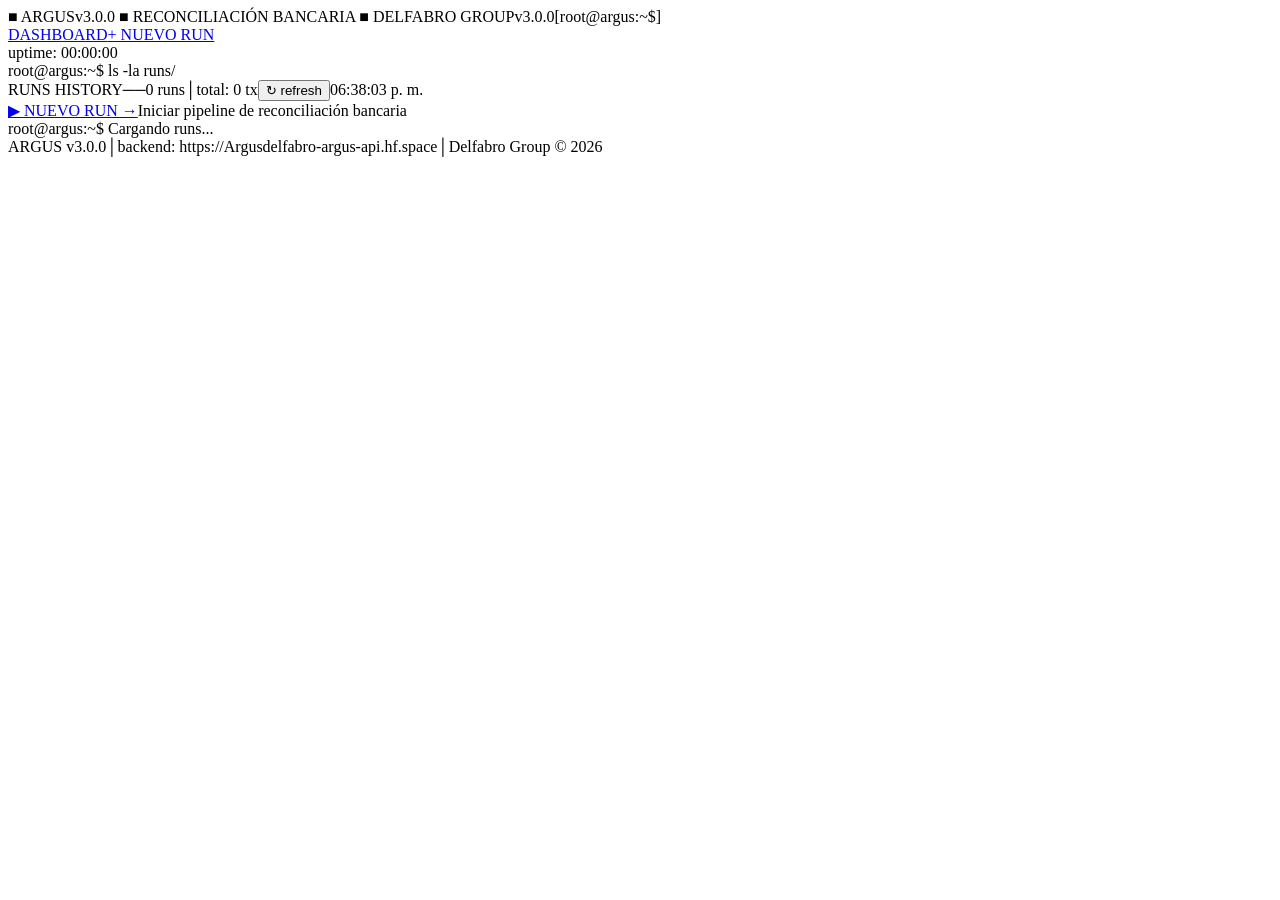
==== index.html @ 2f21fad6 "deploy: b0da32fc59f02677195ba663c0f37106c6ed0014" ====
<!DOCTYPE html><html lang="es"><head><meta charSet="utf-8"/><meta name="viewport" content="width=device-width, initial-scale=1"/><link rel="stylesheet" href="/ArgusPlatform/_next/static/css/6f14b3f299947c5f.css" data-precedence="next"/><link rel="preload" as="script" fetchPriority="low" href="/ArgusPlatform/_next/static/chunks/webpack-ad480c7cac724873.js"/><script src="/ArgusPlatform/_next/static/chunks/fd9d1056-23bdddb1df3a91c8.js" async=""></script><script src="/ArgusPlatform/_next/static/chunks/23-feab5bad1d04fbbb.js" async=""></script><script src="/ArgusPlatform/_next/static/chunks/main-app-e0806d735749c7e0.js" async=""></script><script src="/ArgusPlatform/_next/static/chunks/138-099fc0ae75111c55.js" async=""></script><script src="/ArgusPlatform/_next/static/chunks/app/page-bddd69d4b9166d80.js" async=""></script><script src="/ArgusPlatform/_next/static/chunks/app/layout-ba6b9fd0232ebda5.js" async=""></script><title>ARGUS v3.0.0 — Sistema de Reconciliación Bancaria</title><meta name="description" content="ARGUS — Delfabro Group banking reconciliation system"/><script src="/ArgusPlatform/_next/static/chunks/polyfills-78c92fac7aa8fdd8.js" noModule=""></script></head><body class="h-screen overflow-hidden bg-terminal-bg text-terminal-white font-mono flex flex-col"><header class="border-b border-terminal-border bg-terminal-bg-secondary sticky top-0 z-50"><div class="flex items-center h-10 px-4 font-mono text-xs gap-3"><span class="text-terminal-green font-bold glow-green shrink-0">■ ARGUS</span><span class="text-terminal-gray hidden lg:block shrink-0">v3.0.0 ■ RECONCILIACIÓN BANCARIA ■ DELFABRO GROUP</span><span class="text-terminal-gray hidden md:block lg:hidden shrink-0">v3.0.0</span><span class="text-terminal-gray hidden xl:block shrink-0">[root@argus:~$]</span><nav class="flex gap-1 ml-auto mr-3"><a class="px-3 py-1 rounded text-xs transition-colors
              text-terminal-cyan border border-terminal-cyan" href="/ArgusPlatform/">DASHBOARD</a><a class="px-3 py-1 rounded text-xs transition-colors font-bold
              text-terminal-gray hover:text-terminal-green" href="/ArgusPlatform/run/">+ NUEVO RUN</a></nav><span class="text-terminal-gray text-xs tabular-nums shrink-0">uptime:<!-- --> <span class="text-terminal-green">00:00:00</span></span></div></header><main class="flex-1 flex flex-col overflow-hidden min-h-0"><div class="p-4 font-mono text-xs max-w-6xl mx-auto w-full"><div class="border border-terminal-border rounded mb-4 bg-terminal-bg-card"><div class="border-b border-terminal-border px-3 py-2 text-terminal-green">root@argus:~$ ls -la runs/</div><div class="flex items-center gap-3 px-3 py-2 border-b border-terminal-border text-terminal-gray flex-wrap"><span class="text-terminal-cyan font-bold">RUNS HISTORY</span><span class="text-terminal-gray-dim">──</span><span><span class="text-terminal-white">0</span> runs</span><span class="text-terminal-gray-dim">│</span><span>total:<!-- --> <span class="text-terminal-white tabular-nums">0</span> <!-- -->tx</span><span class="ml-auto flex items-center gap-2"><button class="text-terminal-gray hover:text-terminal-white border border-terminal-border rounded px-2 py-0.5 transition-colors hover:border-terminal-border-bright">↻ refresh</button><span class="text-terminal-gray-dim text-xs tabular-nums">06:38:03 p. m.</span></span></div><div class="px-3 py-2 border-b border-terminal-border"><a class="inline-flex items-center gap-2 px-4 py-2 border border-terminal-green text-terminal-green rounded text-sm font-bold hover:bg-terminal-green hover:text-terminal-bg transition-all glow-green active:scale-95" href="/ArgusPlatform/run/">▶ NUEVO RUN →</a><span class="ml-3 text-terminal-gray text-xs">Iniciar pipeline de reconciliación bancaria</span></div><div class="p-3"><div class="text-terminal-cyan animate-pulse py-4 text-center">root@argus:~$ Cargando runs...<span class="cursor ml-1"></span></div></div></div><div class="text-terminal-gray-dim text-xs border border-terminal-border rounded px-3 py-2 flex gap-3 flex-wrap"><span><span class="text-terminal-green">ARGUS</span> v3.0.0</span><span class="text-terminal-border">│</span><span>backend:<!-- --> <span class="text-terminal-white">https://Argusdelfabro-argus-api.hf.space</span></span><span class="text-terminal-border">│</span><span>Delfabro Group © 2026</span></div></div></main><script src="/ArgusPlatform/_next/static/chunks/webpack-ad480c7cac724873.js" async=""></script><script>(self.__next_f=self.__next_f||[]).push([0]);self.__next_f.push([2,null])</script><script>self.__next_f.push([1,"1:HL[\"/ArgusPlatform/_next/static/css/6f14b3f299947c5f.css\",\"style\"]\n"])</script><script>self.__next_f.push([1,"2:I[5751,[],\"\"]\n4:I[6513,[],\"ClientPageRoot\"]\n5:I[1148,[\"138\",\"static/chunks/138-099fc0ae75111c55.js\",\"931\",\"static/chunks/app/page-bddd69d4b9166d80.js\"],\"default\"]\n6:I[9055,[\"138\",\"static/chunks/138-099fc0ae75111c55.js\",\"185\",\"static/chunks/app/layout-ba6b9fd0232ebda5.js\"],\"default\"]\n7:I[9275,[],\"\"]\n8:I[1343,[],\"\"]\na:I[6130,[],\"\"]\nb:[]\n"])</script><script>self.__next_f.push([1,"0:[[[\"$\",\"link\",\"0\",{\"rel\":\"stylesheet\",\"href\":\"/ArgusPlatform/_next/static/css/6f14b3f299947c5f.css\",\"precedence\":\"next\",\"crossOrigin\":\"$undefined\"}]],[\"$\",\"$L2\",null,{\"buildId\":\"A_IB0y9DkdDILenW-SyYL\",\"assetPrefix\":\"/ArgusPlatform\",\"initialCanonicalUrl\":\"/\",\"initialTree\":[\"\",{\"children\":[\"__PAGE__\",{}]},\"$undefined\",\"$undefined\",true],\"initialSeedData\":[\"\",{\"children\":[\"__PAGE__\",{},[[\"$L3\",[\"$\",\"$L4\",null,{\"props\":{\"params\":{},\"searchParams\":{}},\"Component\":\"$5\"}]],null],null]},[[\"$\",\"html\",null,{\"lang\":\"es\",\"children\":[\"$\",\"body\",null,{\"className\":\"h-screen overflow-hidden bg-terminal-bg text-terminal-white font-mono flex flex-col\",\"children\":[[\"$\",\"$L6\",null,{}],[\"$\",\"main\",null,{\"className\":\"flex-1 flex flex-col overflow-hidden min-h-0\",\"children\":[\"$\",\"$L7\",null,{\"parallelRouterKey\":\"children\",\"segmentPath\":[\"children\"],\"error\":\"$undefined\",\"errorStyles\":\"$undefined\",\"errorScripts\":\"$undefined\",\"template\":[\"$\",\"$L8\",null,{}],\"templateStyles\":\"$undefined\",\"templateScripts\":\"$undefined\",\"notFound\":[[\"$\",\"title\",null,{\"children\":\"404: This page could not be found.\"}],[\"$\",\"div\",null,{\"style\":{\"fontFamily\":\"system-ui,\\\"Segoe UI\\\",Roboto,Helvetica,Arial,sans-serif,\\\"Apple Color Emoji\\\",\\\"Segoe UI Emoji\\\"\",\"height\":\"100vh\",\"textAlign\":\"center\",\"display\":\"flex\",\"flexDirection\":\"column\",\"alignItems\":\"center\",\"justifyContent\":\"center\"},\"children\":[\"$\",\"div\",null,{\"children\":[[\"$\",\"style\",null,{\"dangerouslySetInnerHTML\":{\"__html\":\"body{color:#000;background:#fff;margin:0}.next-error-h1{border-right:1px solid rgba(0,0,0,.3)}@media (prefers-color-scheme:dark){body{color:#fff;background:#000}.next-error-h1{border-right:1px solid rgba(255,255,255,.3)}}\"}}],[\"$\",\"h1\",null,{\"className\":\"next-error-h1\",\"style\":{\"display\":\"inline-block\",\"margin\":\"0 20px 0 0\",\"padding\":\"0 23px 0 0\",\"fontSize\":24,\"fontWeight\":500,\"verticalAlign\":\"top\",\"lineHeight\":\"49px\"},\"children\":\"404\"}],[\"$\",\"div\",null,{\"style\":{\"display\":\"inline-block\"},\"children\":[\"$\",\"h2\",null,{\"style\":{\"fontSize\":14,\"fontWeight\":400,\"lineHeight\":\"49px\",\"margin\":0},\"children\":\"This page could not be found.\"}]}]]}]}]],\"notFoundStyles\":[],\"styles\":null}]}]]}]}],null],null],\"couldBeIntercepted\":false,\"initialHead\":[false,\"$L9\"],\"globalErrorComponent\":\"$a\",\"missingSlots\":\"$Wb\"}]]\n"])</script><script>self.__next_f.push([1,"9:[[\"$\",\"meta\",\"0\",{\"name\":\"viewport\",\"content\":\"width=device-width, initial-scale=1\"}],[\"$\",\"meta\",\"1\",{\"charSet\":\"utf-8\"}],[\"$\",\"title\",\"2\",{\"children\":\"ARGUS v3.0.0 — Sistema de Reconciliación Bancaria\"}],[\"$\",\"meta\",\"3\",{\"name\":\"description\",\"content\":\"ARGUS — Delfabro Group banking reconciliation system\"}]]\n3:null\n"])</script></body></html>
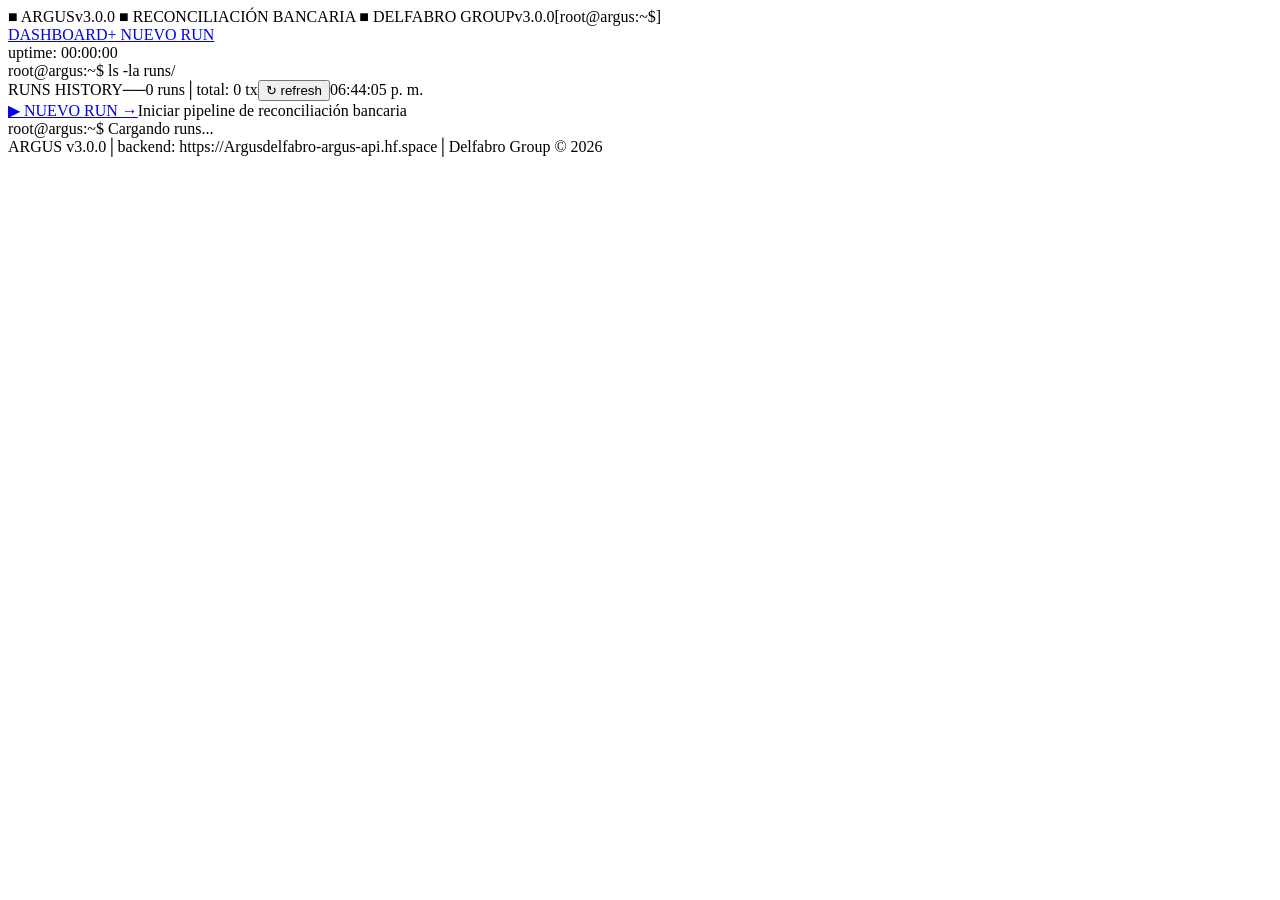
==== commit 5a4b4979: "deploy: 07f6d5db43410b2de2c11b64445015e013bc4792" ====
--- a/index.html
+++ b/index.html
@@ -1,3 +1,3 @@
-<!DOCTYPE html><html lang="es"><head><meta charSet="utf-8"/><meta name="viewport" content="width=device-width, initial-scale=1"/><link rel="stylesheet" href="/ArgusPlatform/_next/static/css/6f14b3f299947c5f.css" data-precedence="next"/><link rel="preload" as="script" fetchPriority="low" href="/ArgusPlatform/_next/static/chunks/webpack-ad480c7cac724873.js"/><script src="/ArgusPlatform/_next/static/chunks/fd9d1056-23bdddb1df3a91c8.js" async=""></script><script src="/ArgusPlatform/_next/static/chunks/23-feab5bad1d04fbbb.js" async=""></script><script src="/ArgusPlatform/_next/static/chunks/main-app-e0806d735749c7e0.js" async=""></script><script src="/ArgusPlatform/_next/static/chunks/138-099fc0ae75111c55.js" async=""></script><script src="/ArgusPlatform/_next/static/chunks/app/page-bddd69d4b9166d80.js" async=""></script><script src="/ArgusPlatform/_next/static/chunks/app/layout-ba6b9fd0232ebda5.js" async=""></script><title>ARGUS v3.0.0 — Sistema de Reconciliación Bancaria</title><meta name="description" content="ARGUS — Delfabro Group banking reconciliation system"/><script src="/ArgusPlatform/_next/static/chunks/polyfills-78c92fac7aa8fdd8.js" noModule=""></script></head><body class="h-screen overflow-hidden bg-terminal-bg text-terminal-white font-mono flex flex-col"><header class="border-b border-terminal-border bg-terminal-bg-secondary sticky top-0 z-50"><div class="flex items-center h-10 px-4 font-mono text-xs gap-3"><span class="text-terminal-green font-bold glow-green shrink-0">■ ARGUS</span><span class="text-terminal-gray hidden lg:block shrink-0">v3.0.0 ■ RECONCILIACIÓN BANCARIA ■ DELFABRO GROUP</span><span class="text-terminal-gray hidden md:block lg:hidden shrink-0">v3.0.0</span><span class="text-terminal-gray hidden xl:block shrink-0">[root@argus:~$]</span><nav class="flex gap-1 ml-auto mr-3"><a class="px-3 py-1 rounded text-xs transition-colors
+<!DOCTYPE html><html lang="es"><head><meta charSet="utf-8"/><meta name="viewport" content="width=device-width, initial-scale=1"/><link rel="stylesheet" href="/ArgusPlatform/_next/static/css/7183e00decbb31b9.css" data-precedence="next"/><link rel="preload" as="script" fetchPriority="low" href="/ArgusPlatform/_next/static/chunks/webpack-ad480c7cac724873.js"/><script src="/ArgusPlatform/_next/static/chunks/fd9d1056-23bdddb1df3a91c8.js" async=""></script><script src="/ArgusPlatform/_next/static/chunks/23-feab5bad1d04fbbb.js" async=""></script><script src="/ArgusPlatform/_next/static/chunks/main-app-e0806d735749c7e0.js" async=""></script><script src="/ArgusPlatform/_next/static/chunks/138-099fc0ae75111c55.js" async=""></script><script src="/ArgusPlatform/_next/static/chunks/app/page-bddd69d4b9166d80.js" async=""></script><script src="/ArgusPlatform/_next/static/chunks/app/layout-ba6b9fd0232ebda5.js" async=""></script><title>ARGUS v3.0.0 — Sistema de Reconciliación Bancaria</title><meta name="description" content="ARGUS — Delfabro Group banking reconciliation system"/><script src="/ArgusPlatform/_next/static/chunks/polyfills-78c92fac7aa8fdd8.js" noModule=""></script></head><body class="h-screen overflow-hidden bg-terminal-bg text-terminal-white font-mono flex flex-col"><header class="border-b border-terminal-border bg-terminal-bg-secondary sticky top-0 z-50"><div class="flex items-center h-10 px-4 font-mono text-xs gap-3"><span class="text-terminal-green font-bold glow-green shrink-0">■ ARGUS</span><span class="text-terminal-gray hidden lg:block shrink-0">v3.0.0 ■ RECONCILIACIÓN BANCARIA ■ DELFABRO GROUP</span><span class="text-terminal-gray hidden md:block lg:hidden shrink-0">v3.0.0</span><span class="text-terminal-gray hidden xl:block shrink-0">[root@argus:~$]</span><nav class="flex gap-1 ml-auto mr-3"><a class="px-3 py-1 rounded text-xs transition-colors
               text-terminal-cyan border border-terminal-cyan" href="/ArgusPlatform/">DASHBOARD</a><a class="px-3 py-1 rounded text-xs transition-colors font-bold
-              text-terminal-gray hover:text-terminal-green" href="/ArgusPlatform/run/">+ NUEVO RUN</a></nav><span class="text-terminal-gray text-xs tabular-nums shrink-0">uptime:<!-- --> <span class="text-terminal-green">00:00:00</span></span></div></header><main class="flex-1 flex flex-col overflow-hidden min-h-0"><div class="p-4 font-mono text-xs max-w-6xl mx-auto w-full"><div class="border border-terminal-border rounded mb-4 bg-terminal-bg-card"><div class="border-b border-terminal-border px-3 py-2 text-terminal-green">root@argus:~$ ls -la runs/</div><div class="flex items-center gap-3 px-3 py-2 border-b border-terminal-border text-terminal-gray flex-wrap"><span class="text-terminal-cyan font-bold">RUNS HISTORY</span><span class="text-terminal-gray-dim">──</span><span><span class="text-terminal-white">0</span> runs</span><span class="text-terminal-gray-dim">│</span><span>total:<!-- --> <span class="text-terminal-white tabular-nums">0</span> <!-- -->tx</span><span class="ml-auto flex items-center gap-2"><button class="text-terminal-gray hover:text-terminal-white border border-terminal-border rounded px-2 py-0.5 transition-colors hover:border-terminal-border-bright">↻ refresh</button><span class="text-terminal-gray-dim text-xs tabular-nums">06:38:03 p. m.</span></span></div><div class="px-3 py-2 border-b border-terminal-border"><a class="inline-flex items-center gap-2 px-4 py-2 border border-terminal-green text-terminal-green rounded text-sm font-bold hover:bg-terminal-green hover:text-terminal-bg transition-all glow-green active:scale-95" href="/ArgusPlatform/run/">▶ NUEVO RUN →</a><span class="ml-3 text-terminal-gray text-xs">Iniciar pipeline de reconciliación bancaria</span></div><div class="p-3"><div class="text-terminal-cyan animate-pulse py-4 text-center">root@argus:~$ Cargando runs...<span class="cursor ml-1"></span></div></div></div><div class="text-terminal-gray-dim text-xs border border-terminal-border rounded px-3 py-2 flex gap-3 flex-wrap"><span><span class="text-terminal-green">ARGUS</span> v3.0.0</span><span class="text-terminal-border">│</span><span>backend:<!-- --> <span class="text-terminal-white">https://Argusdelfabro-argus-api.hf.space</span></span><span class="text-terminal-border">│</span><span>Delfabro Group © 2026</span></div></div></main><script src="/ArgusPlatform/_next/static/chunks/webpack-ad480c7cac724873.js" async=""></script><script>(self.__next_f=self.__next_f||[]).push([0]);self.__next_f.push([2,null])</script><script>self.__next_f.push([1,"1:HL[\"/ArgusPlatform/_next/static/css/6f14b3f299947c5f.css\",\"style\"]\n"])</script><script>self.__next_f.push([1,"2:I[5751,[],\"\"]\n4:I[6513,[],\"ClientPageRoot\"]\n5:I[1148,[\"138\",\"static/chunks/138-099fc0ae75111c55.js\",\"931\",\"static/chunks/app/page-bddd69d4b9166d80.js\"],\"default\"]\n6:I[9055,[\"138\",\"static/chunks/138-099fc0ae75111c55.js\",\"185\",\"static/chunks/app/layout-ba6b9fd0232ebda5.js\"],\"default\"]\n7:I[9275,[],\"\"]\n8:I[1343,[],\"\"]\na:I[6130,[],\"\"]\nb:[]\n"])</script><script>self.__next_f.push([1,"0:[[[\"$\",\"link\",\"0\",{\"rel\":\"stylesheet\",\"href\":\"/ArgusPlatform/_next/static/css/6f14b3f299947c5f.css\",\"precedence\":\"next\",\"crossOrigin\":\"$undefined\"}]],[\"$\",\"$L2\",null,{\"buildId\":\"A_IB0y9DkdDILenW-SyYL\",\"assetPrefix\":\"/ArgusPlatform\",\"initialCanonicalUrl\":\"/\",\"initialTree\":[\"\",{\"children\":[\"__PAGE__\",{}]},\"$undefined\",\"$undefined\",true],\"initialSeedData\":[\"\",{\"children\":[\"__PAGE__\",{},[[\"$L3\",[\"$\",\"$L4\",null,{\"props\":{\"params\":{},\"searchParams\":{}},\"Component\":\"$5\"}]],null],null]},[[\"$\",\"html\",null,{\"lang\":\"es\",\"children\":[\"$\",\"body\",null,{\"className\":\"h-screen overflow-hidden bg-terminal-bg text-terminal-white font-mono flex flex-col\",\"children\":[[\"$\",\"$L6\",null,{}],[\"$\",\"main\",null,{\"className\":\"flex-1 flex flex-col overflow-hidden min-h-0\",\"children\":[\"$\",\"$L7\",null,{\"parallelRouterKey\":\"children\",\"segmentPath\":[\"children\"],\"error\":\"$undefined\",\"errorStyles\":\"$undefined\",\"errorScripts\":\"$undefined\",\"template\":[\"$\",\"$L8\",null,{}],\"templateStyles\":\"$undefined\",\"templateScripts\":\"$undefined\",\"notFound\":[[\"$\",\"title\",null,{\"children\":\"404: This page could not be found.\"}],[\"$\",\"div\",null,{\"style\":{\"fontFamily\":\"system-ui,\\\"Segoe UI\\\",Roboto,Helvetica,Arial,sans-serif,\\\"Apple Color Emoji\\\",\\\"Segoe UI Emoji\\\"\",\"height\":\"100vh\",\"textAlign\":\"center\",\"display\":\"flex\",\"flexDirection\":\"column\",\"alignItems\":\"center\",\"justifyContent\":\"center\"},\"children\":[\"$\",\"div\",null,{\"children\":[[\"$\",\"style\",null,{\"dangerouslySetInnerHTML\":{\"__html\":\"body{color:#000;background:#fff;margin:0}.next-error-h1{border-right:1px solid rgba(0,0,0,.3)}@media (prefers-color-scheme:dark){body{color:#fff;background:#000}.next-error-h1{border-right:1px solid rgba(255,255,255,.3)}}\"}}],[\"$\",\"h1\",null,{\"className\":\"next-error-h1\",\"style\":{\"display\":\"inline-block\",\"margin\":\"0 20px 0 0\",\"padding\":\"0 23px 0 0\",\"fontSize\":24,\"fontWeight\":500,\"verticalAlign\":\"top\",\"lineHeight\":\"49px\"},\"children\":\"404\"}],[\"$\",\"div\",null,{\"style\":{\"display\":\"inline-block\"},\"children\":[\"$\",\"h2\",null,{\"style\":{\"fontSize\":14,\"fontWeight\":400,\"lineHeight\":\"49px\",\"margin\":0},\"children\":\"This page could not be found.\"}]}]]}]}]],\"notFoundStyles\":[],\"styles\":null}]}]]}]}],null],null],\"couldBeIntercepted\":false,\"initialHead\":[false,\"$L9\"],\"globalErrorComponent\":\"$a\",\"missingSlots\":\"$Wb\"}]]\n"])</script><script>self.__next_f.push([1,"9:[[\"$\",\"meta\",\"0\",{\"name\":\"viewport\",\"content\":\"width=device-width, initial-scale=1\"}],[\"$\",\"meta\",\"1\",{\"charSet\":\"utf-8\"}],[\"$\",\"title\",\"2\",{\"children\":\"ARGUS v3.0.0 — Sistema de Reconciliación Bancaria\"}],[\"$\",\"meta\",\"3\",{\"name\":\"description\",\"content\":\"ARGUS — Delfabro Group banking reconciliation system\"}]]\n3:null\n"])</script></body></html>+              text-terminal-gray hover:text-terminal-green" href="/ArgusPlatform/run/">+ NUEVO RUN</a></nav><span class="text-terminal-gray text-xs tabular-nums shrink-0">uptime:<!-- --> <span class="text-terminal-green">00:00:00</span></span></div></header><main class="flex-1 flex flex-col overflow-hidden min-h-0"><div class="p-4 font-mono text-xs max-w-6xl mx-auto w-full"><div class="border border-terminal-border rounded mb-4 bg-terminal-bg-card"><div class="border-b border-terminal-border px-3 py-2 text-terminal-green">root@argus:~$ ls -la runs/</div><div class="flex items-center gap-3 px-3 py-2 border-b border-terminal-border text-terminal-gray flex-wrap"><span class="text-terminal-cyan font-bold">RUNS HISTORY</span><span class="text-terminal-gray-dim">──</span><span><span class="text-terminal-white">0</span> runs</span><span class="text-terminal-gray-dim">│</span><span>total:<!-- --> <span class="text-terminal-white tabular-nums">0</span> <!-- -->tx</span><span class="ml-auto flex items-center gap-2"><button class="text-terminal-gray hover:text-terminal-white border border-terminal-border rounded px-2 py-0.5 transition-colors hover:border-terminal-border-bright">↻ refresh</button><span class="text-terminal-gray-dim text-xs tabular-nums">06:44:05 p. m.</span></span></div><div class="px-3 py-2 border-b border-terminal-border"><a class="inline-flex items-center gap-2 px-4 py-2 border border-terminal-green text-terminal-green rounded text-sm font-bold hover:bg-terminal-green hover:text-terminal-bg transition-all glow-green active:scale-95" href="/ArgusPlatform/run/">▶ NUEVO RUN →</a><span class="ml-3 text-terminal-gray text-xs">Iniciar pipeline de reconciliación bancaria</span></div><div class="p-3"><div class="text-terminal-cyan animate-pulse py-4 text-center">root@argus:~$ Cargando runs...<span class="cursor ml-1"></span></div></div></div><div class="text-terminal-gray-dim text-xs border border-terminal-border rounded px-3 py-2 flex gap-3 flex-wrap"><span><span class="text-terminal-green">ARGUS</span> v3.0.0</span><span class="text-terminal-border">│</span><span>backend:<!-- --> <span class="text-terminal-white">https://Argusdelfabro-argus-api.hf.space</span></span><span class="text-terminal-border">│</span><span>Delfabro Group © 2026</span></div></div></main><script src="/ArgusPlatform/_next/static/chunks/webpack-ad480c7cac724873.js" async=""></script><script>(self.__next_f=self.__next_f||[]).push([0]);self.__next_f.push([2,null])</script><script>self.__next_f.push([1,"1:HL[\"/ArgusPlatform/_next/static/css/7183e00decbb31b9.css\",\"style\"]\n"])</script><script>self.__next_f.push([1,"2:I[5751,[],\"\"]\n4:I[6513,[],\"ClientPageRoot\"]\n5:I[1148,[\"138\",\"static/chunks/138-099fc0ae75111c55.js\",\"931\",\"static/chunks/app/page-bddd69d4b9166d80.js\"],\"default\"]\n6:I[9055,[\"138\",\"static/chunks/138-099fc0ae75111c55.js\",\"185\",\"static/chunks/app/layout-ba6b9fd0232ebda5.js\"],\"default\"]\n7:I[9275,[],\"\"]\n8:I[1343,[],\"\"]\na:I[6130,[],\"\"]\nb:[]\n"])</script><script>self.__next_f.push([1,"0:[[[\"$\",\"link\",\"0\",{\"rel\":\"stylesheet\",\"href\":\"/ArgusPlatform/_next/static/css/7183e00decbb31b9.css\",\"precedence\":\"next\",\"crossOrigin\":\"$undefined\"}]],[\"$\",\"$L2\",null,{\"buildId\":\"p7s9LNKk5ocmXoXmR37Qk\",\"assetPrefix\":\"/ArgusPlatform\",\"initialCanonicalUrl\":\"/\",\"initialTree\":[\"\",{\"children\":[\"__PAGE__\",{}]},\"$undefined\",\"$undefined\",true],\"initialSeedData\":[\"\",{\"children\":[\"__PAGE__\",{},[[\"$L3\",[\"$\",\"$L4\",null,{\"props\":{\"params\":{},\"searchParams\":{}},\"Component\":\"$5\"}]],null],null]},[[\"$\",\"html\",null,{\"lang\":\"es\",\"children\":[\"$\",\"body\",null,{\"className\":\"h-screen overflow-hidden bg-terminal-bg text-terminal-white font-mono flex flex-col\",\"children\":[[\"$\",\"$L6\",null,{}],[\"$\",\"main\",null,{\"className\":\"flex-1 flex flex-col overflow-hidden min-h-0\",\"children\":[\"$\",\"$L7\",null,{\"parallelRouterKey\":\"children\",\"segmentPath\":[\"children\"],\"error\":\"$undefined\",\"errorStyles\":\"$undefined\",\"errorScripts\":\"$undefined\",\"template\":[\"$\",\"$L8\",null,{}],\"templateStyles\":\"$undefined\",\"templateScripts\":\"$undefined\",\"notFound\":[[\"$\",\"title\",null,{\"children\":\"404: This page could not be found.\"}],[\"$\",\"div\",null,{\"style\":{\"fontFamily\":\"system-ui,\\\"Segoe UI\\\",Roboto,Helvetica,Arial,sans-serif,\\\"Apple Color Emoji\\\",\\\"Segoe UI Emoji\\\"\",\"height\":\"100vh\",\"textAlign\":\"center\",\"display\":\"flex\",\"flexDirection\":\"column\",\"alignItems\":\"center\",\"justifyContent\":\"center\"},\"children\":[\"$\",\"div\",null,{\"children\":[[\"$\",\"style\",null,{\"dangerouslySetInnerHTML\":{\"__html\":\"body{color:#000;background:#fff;margin:0}.next-error-h1{border-right:1px solid rgba(0,0,0,.3)}@media (prefers-color-scheme:dark){body{color:#fff;background:#000}.next-error-h1{border-right:1px solid rgba(255,255,255,.3)}}\"}}],[\"$\",\"h1\",null,{\"className\":\"next-error-h1\",\"style\":{\"display\":\"inline-block\",\"margin\":\"0 20px 0 0\",\"padding\":\"0 23px 0 0\",\"fontSize\":24,\"fontWeight\":500,\"verticalAlign\":\"top\",\"lineHeight\":\"49px\"},\"children\":\"404\"}],[\"$\",\"div\",null,{\"style\":{\"display\":\"inline-block\"},\"children\":[\"$\",\"h2\",null,{\"style\":{\"fontSize\":14,\"fontWeight\":400,\"lineHeight\":\"49px\",\"margin\":0},\"children\":\"This page could not be found.\"}]}]]}]}]],\"notFoundStyles\":[],\"styles\":null}]}]]}]}],null],null],\"couldBeIntercepted\":false,\"initialHead\":[false,\"$L9\"],\"globalErrorComponent\":\"$a\",\"missingSlots\":\"$Wb\"}]]\n"])</script><script>self.__next_f.push([1,"9:[[\"$\",\"meta\",\"0\",{\"name\":\"viewport\",\"content\":\"width=device-width, initial-scale=1\"}],[\"$\",\"meta\",\"1\",{\"charSet\":\"utf-8\"}],[\"$\",\"title\",\"2\",{\"children\":\"ARGUS v3.0.0 — Sistema de Reconciliación Bancaria\"}],[\"$\",\"meta\",\"3\",{\"name\":\"description\",\"content\":\"ARGUS — Delfabro Group banking reconciliation system\"}]]\n3:null\n"])</script></body></html>
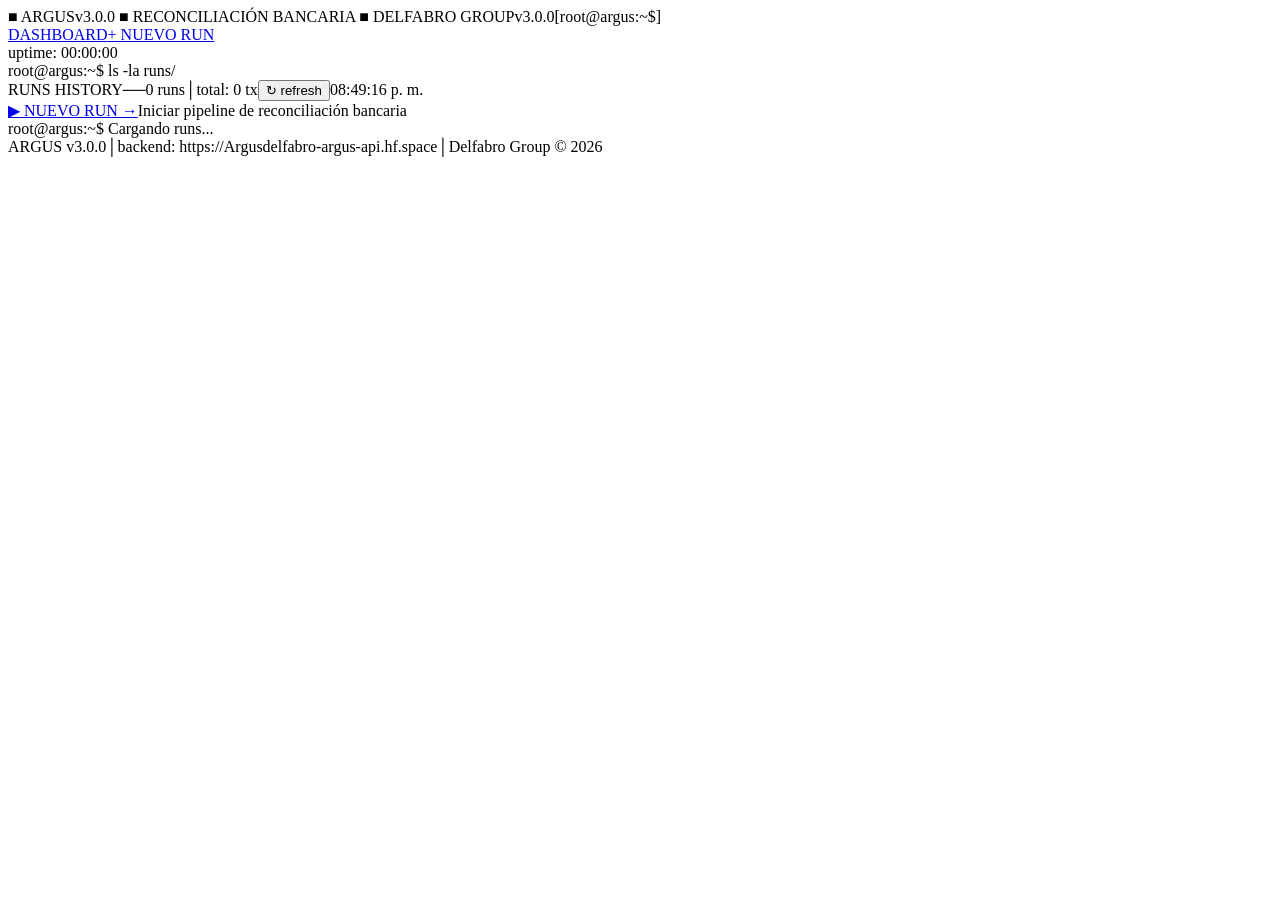
==== commit 9d7ef97d: "deploy: 1ab6a94bd42736182c17e91eedb902d7edbdf0dc" ====
--- a/index.html
+++ b/index.html
@@ -1,3 +1,3 @@
 <!DOCTYPE html><html lang="es"><head><meta charSet="utf-8"/><meta name="viewport" content="width=device-width, initial-scale=1"/><link rel="stylesheet" href="/ArgusPlatform/_next/static/css/7183e00decbb31b9.css" data-precedence="next"/><link rel="preload" as="script" fetchPriority="low" href="/ArgusPlatform/_next/static/chunks/webpack-ad480c7cac724873.js"/><script src="/ArgusPlatform/_next/static/chunks/fd9d1056-23bdddb1df3a91c8.js" async=""></script><script src="/ArgusPlatform/_next/static/chunks/23-feab5bad1d04fbbb.js" async=""></script><script src="/ArgusPlatform/_next/static/chunks/main-app-e0806d735749c7e0.js" async=""></script><script src="/ArgusPlatform/_next/static/chunks/138-099fc0ae75111c55.js" async=""></script><script src="/ArgusPlatform/_next/static/chunks/app/page-bddd69d4b9166d80.js" async=""></script><script src="/ArgusPlatform/_next/static/chunks/app/layout-ba6b9fd0232ebda5.js" async=""></script><title>ARGUS v3.0.0 — Sistema de Reconciliación Bancaria</title><meta name="description" content="ARGUS — Delfabro Group banking reconciliation system"/><script src="/ArgusPlatform/_next/static/chunks/polyfills-78c92fac7aa8fdd8.js" noModule=""></script></head><body class="h-screen overflow-hidden bg-terminal-bg text-terminal-white font-mono flex flex-col"><header class="border-b border-terminal-border bg-terminal-bg-secondary sticky top-0 z-50"><div class="flex items-center h-10 px-4 font-mono text-xs gap-3"><span class="text-terminal-green font-bold glow-green shrink-0">■ ARGUS</span><span class="text-terminal-gray hidden lg:block shrink-0">v3.0.0 ■ RECONCILIACIÓN BANCARIA ■ DELFABRO GROUP</span><span class="text-terminal-gray hidden md:block lg:hidden shrink-0">v3.0.0</span><span class="text-terminal-gray hidden xl:block shrink-0">[root@argus:~$]</span><nav class="flex gap-1 ml-auto mr-3"><a class="px-3 py-1 rounded text-xs transition-colors
               text-terminal-cyan border border-terminal-cyan" href="/ArgusPlatform/">DASHBOARD</a><a class="px-3 py-1 rounded text-xs transition-colors font-bold
-              text-terminal-gray hover:text-terminal-green" href="/ArgusPlatform/run/">+ NUEVO RUN</a></nav><span class="text-terminal-gray text-xs tabular-nums shrink-0">uptime:<!-- --> <span class="text-terminal-green">00:00:00</span></span></div></header><main class="flex-1 flex flex-col overflow-hidden min-h-0"><div class="p-4 font-mono text-xs max-w-6xl mx-auto w-full"><div class="border border-terminal-border rounded mb-4 bg-terminal-bg-card"><div class="border-b border-terminal-border px-3 py-2 text-terminal-green">root@argus:~$ ls -la runs/</div><div class="flex items-center gap-3 px-3 py-2 border-b border-terminal-border text-terminal-gray flex-wrap"><span class="text-terminal-cyan font-bold">RUNS HISTORY</span><span class="text-terminal-gray-dim">──</span><span><span class="text-terminal-white">0</span> runs</span><span class="text-terminal-gray-dim">│</span><span>total:<!-- --> <span class="text-terminal-white tabular-nums">0</span> <!-- -->tx</span><span class="ml-auto flex items-center gap-2"><button class="text-terminal-gray hover:text-terminal-white border border-terminal-border rounded px-2 py-0.5 transition-colors hover:border-terminal-border-bright">↻ refresh</button><span class="text-terminal-gray-dim text-xs tabular-nums">06:44:05 p. m.</span></span></div><div class="px-3 py-2 border-b border-terminal-border"><a class="inline-flex items-center gap-2 px-4 py-2 border border-terminal-green text-terminal-green rounded text-sm font-bold hover:bg-terminal-green hover:text-terminal-bg transition-all glow-green active:scale-95" href="/ArgusPlatform/run/">▶ NUEVO RUN →</a><span class="ml-3 text-terminal-gray text-xs">Iniciar pipeline de reconciliación bancaria</span></div><div class="p-3"><div class="text-terminal-cyan animate-pulse py-4 text-center">root@argus:~$ Cargando runs...<span class="cursor ml-1"></span></div></div></div><div class="text-terminal-gray-dim text-xs border border-terminal-border rounded px-3 py-2 flex gap-3 flex-wrap"><span><span class="text-terminal-green">ARGUS</span> v3.0.0</span><span class="text-terminal-border">│</span><span>backend:<!-- --> <span class="text-terminal-white">https://Argusdelfabro-argus-api.hf.space</span></span><span class="text-terminal-border">│</span><span>Delfabro Group © 2026</span></div></div></main><script src="/ArgusPlatform/_next/static/chunks/webpack-ad480c7cac724873.js" async=""></script><script>(self.__next_f=self.__next_f||[]).push([0]);self.__next_f.push([2,null])</script><script>self.__next_f.push([1,"1:HL[\"/ArgusPlatform/_next/static/css/7183e00decbb31b9.css\",\"style\"]\n"])</script><script>self.__next_f.push([1,"2:I[5751,[],\"\"]\n4:I[6513,[],\"ClientPageRoot\"]\n5:I[1148,[\"138\",\"static/chunks/138-099fc0ae75111c55.js\",\"931\",\"static/chunks/app/page-bddd69d4b9166d80.js\"],\"default\"]\n6:I[9055,[\"138\",\"static/chunks/138-099fc0ae75111c55.js\",\"185\",\"static/chunks/app/layout-ba6b9fd0232ebda5.js\"],\"default\"]\n7:I[9275,[],\"\"]\n8:I[1343,[],\"\"]\na:I[6130,[],\"\"]\nb:[]\n"])</script><script>self.__next_f.push([1,"0:[[[\"$\",\"link\",\"0\",{\"rel\":\"stylesheet\",\"href\":\"/ArgusPlatform/_next/static/css/7183e00decbb31b9.css\",\"precedence\":\"next\",\"crossOrigin\":\"$undefined\"}]],[\"$\",\"$L2\",null,{\"buildId\":\"p7s9LNKk5ocmXoXmR37Qk\",\"assetPrefix\":\"/ArgusPlatform\",\"initialCanonicalUrl\":\"/\",\"initialTree\":[\"\",{\"children\":[\"__PAGE__\",{}]},\"$undefined\",\"$undefined\",true],\"initialSeedData\":[\"\",{\"children\":[\"__PAGE__\",{},[[\"$L3\",[\"$\",\"$L4\",null,{\"props\":{\"params\":{},\"searchParams\":{}},\"Component\":\"$5\"}]],null],null]},[[\"$\",\"html\",null,{\"lang\":\"es\",\"children\":[\"$\",\"body\",null,{\"className\":\"h-screen overflow-hidden bg-terminal-bg text-terminal-white font-mono flex flex-col\",\"children\":[[\"$\",\"$L6\",null,{}],[\"$\",\"main\",null,{\"className\":\"flex-1 flex flex-col overflow-hidden min-h-0\",\"children\":[\"$\",\"$L7\",null,{\"parallelRouterKey\":\"children\",\"segmentPath\":[\"children\"],\"error\":\"$undefined\",\"errorStyles\":\"$undefined\",\"errorScripts\":\"$undefined\",\"template\":[\"$\",\"$L8\",null,{}],\"templateStyles\":\"$undefined\",\"templateScripts\":\"$undefined\",\"notFound\":[[\"$\",\"title\",null,{\"children\":\"404: This page could not be found.\"}],[\"$\",\"div\",null,{\"style\":{\"fontFamily\":\"system-ui,\\\"Segoe UI\\\",Roboto,Helvetica,Arial,sans-serif,\\\"Apple Color Emoji\\\",\\\"Segoe UI Emoji\\\"\",\"height\":\"100vh\",\"textAlign\":\"center\",\"display\":\"flex\",\"flexDirection\":\"column\",\"alignItems\":\"center\",\"justifyContent\":\"center\"},\"children\":[\"$\",\"div\",null,{\"children\":[[\"$\",\"style\",null,{\"dangerouslySetInnerHTML\":{\"__html\":\"body{color:#000;background:#fff;margin:0}.next-error-h1{border-right:1px solid rgba(0,0,0,.3)}@media (prefers-color-scheme:dark){body{color:#fff;background:#000}.next-error-h1{border-right:1px solid rgba(255,255,255,.3)}}\"}}],[\"$\",\"h1\",null,{\"className\":\"next-error-h1\",\"style\":{\"display\":\"inline-block\",\"margin\":\"0 20px 0 0\",\"padding\":\"0 23px 0 0\",\"fontSize\":24,\"fontWeight\":500,\"verticalAlign\":\"top\",\"lineHeight\":\"49px\"},\"children\":\"404\"}],[\"$\",\"div\",null,{\"style\":{\"display\":\"inline-block\"},\"children\":[\"$\",\"h2\",null,{\"style\":{\"fontSize\":14,\"fontWeight\":400,\"lineHeight\":\"49px\",\"margin\":0},\"children\":\"This page could not be found.\"}]}]]}]}]],\"notFoundStyles\":[],\"styles\":null}]}]]}]}],null],null],\"couldBeIntercepted\":false,\"initialHead\":[false,\"$L9\"],\"globalErrorComponent\":\"$a\",\"missingSlots\":\"$Wb\"}]]\n"])</script><script>self.__next_f.push([1,"9:[[\"$\",\"meta\",\"0\",{\"name\":\"viewport\",\"content\":\"width=device-width, initial-scale=1\"}],[\"$\",\"meta\",\"1\",{\"charSet\":\"utf-8\"}],[\"$\",\"title\",\"2\",{\"children\":\"ARGUS v3.0.0 — Sistema de Reconciliación Bancaria\"}],[\"$\",\"meta\",\"3\",{\"name\":\"description\",\"content\":\"ARGUS — Delfabro Group banking reconciliation system\"}]]\n3:null\n"])</script></body></html>+              text-terminal-gray hover:text-terminal-green" href="/ArgusPlatform/run/">+ NUEVO RUN</a></nav><span class="text-terminal-gray text-xs tabular-nums shrink-0">uptime:<!-- --> <span class="text-terminal-green">00:00:00</span></span></div></header><main class="flex-1 flex flex-col overflow-hidden min-h-0"><div class="p-4 font-mono text-xs max-w-6xl mx-auto w-full"><div class="border border-terminal-border rounded mb-4 bg-terminal-bg-card"><div class="border-b border-terminal-border px-3 py-2 text-terminal-green">root@argus:~$ ls -la runs/</div><div class="flex items-center gap-3 px-3 py-2 border-b border-terminal-border text-terminal-gray flex-wrap"><span class="text-terminal-cyan font-bold">RUNS HISTORY</span><span class="text-terminal-gray-dim">──</span><span><span class="text-terminal-white">0</span> runs</span><span class="text-terminal-gray-dim">│</span><span>total:<!-- --> <span class="text-terminal-white tabular-nums">0</span> <!-- -->tx</span><span class="ml-auto flex items-center gap-2"><button class="text-terminal-gray hover:text-terminal-white border border-terminal-border rounded px-2 py-0.5 transition-colors hover:border-terminal-border-bright">↻ refresh</button><span class="text-terminal-gray-dim text-xs tabular-nums">08:49:16 p. m.</span></span></div><div class="px-3 py-2 border-b border-terminal-border"><a class="inline-flex items-center gap-2 px-4 py-2 border border-terminal-green text-terminal-green rounded text-sm font-bold hover:bg-terminal-green hover:text-terminal-bg transition-all glow-green active:scale-95" href="/ArgusPlatform/run/">▶ NUEVO RUN →</a><span class="ml-3 text-terminal-gray text-xs">Iniciar pipeline de reconciliación bancaria</span></div><div class="p-3"><div class="text-terminal-cyan animate-pulse py-4 text-center">root@argus:~$ Cargando runs...<span class="cursor ml-1"></span></div></div></div><div class="text-terminal-gray-dim text-xs border border-terminal-border rounded px-3 py-2 flex gap-3 flex-wrap"><span><span class="text-terminal-green">ARGUS</span> v3.0.0</span><span class="text-terminal-border">│</span><span>backend:<!-- --> <span class="text-terminal-white">https://Argusdelfabro-argus-api.hf.space</span></span><span class="text-terminal-border">│</span><span>Delfabro Group © 2026</span></div></div></main><script src="/ArgusPlatform/_next/static/chunks/webpack-ad480c7cac724873.js" async=""></script><script>(self.__next_f=self.__next_f||[]).push([0]);self.__next_f.push([2,null])</script><script>self.__next_f.push([1,"1:HL[\"/ArgusPlatform/_next/static/css/7183e00decbb31b9.css\",\"style\"]\n"])</script><script>self.__next_f.push([1,"2:I[5751,[],\"\"]\n4:I[6513,[],\"ClientPageRoot\"]\n5:I[1148,[\"138\",\"static/chunks/138-099fc0ae75111c55.js\",\"931\",\"static/chunks/app/page-bddd69d4b9166d80.js\"],\"default\"]\n6:I[9055,[\"138\",\"static/chunks/138-099fc0ae75111c55.js\",\"185\",\"static/chunks/app/layout-ba6b9fd0232ebda5.js\"],\"default\"]\n7:I[9275,[],\"\"]\n8:I[1343,[],\"\"]\na:I[6130,[],\"\"]\nb:[]\n"])</script><script>self.__next_f.push([1,"0:[[[\"$\",\"link\",\"0\",{\"rel\":\"stylesheet\",\"href\":\"/ArgusPlatform/_next/static/css/7183e00decbb31b9.css\",\"precedence\":\"next\",\"crossOrigin\":\"$undefined\"}]],[\"$\",\"$L2\",null,{\"buildId\":\"Kw8C4G8a_29iyLHpHxM5s\",\"assetPrefix\":\"/ArgusPlatform\",\"initialCanonicalUrl\":\"/\",\"initialTree\":[\"\",{\"children\":[\"__PAGE__\",{}]},\"$undefined\",\"$undefined\",true],\"initialSeedData\":[\"\",{\"children\":[\"__PAGE__\",{},[[\"$L3\",[\"$\",\"$L4\",null,{\"props\":{\"params\":{},\"searchParams\":{}},\"Component\":\"$5\"}]],null],null]},[[\"$\",\"html\",null,{\"lang\":\"es\",\"children\":[\"$\",\"body\",null,{\"className\":\"h-screen overflow-hidden bg-terminal-bg text-terminal-white font-mono flex flex-col\",\"children\":[[\"$\",\"$L6\",null,{}],[\"$\",\"main\",null,{\"className\":\"flex-1 flex flex-col overflow-hidden min-h-0\",\"children\":[\"$\",\"$L7\",null,{\"parallelRouterKey\":\"children\",\"segmentPath\":[\"children\"],\"error\":\"$undefined\",\"errorStyles\":\"$undefined\",\"errorScripts\":\"$undefined\",\"template\":[\"$\",\"$L8\",null,{}],\"templateStyles\":\"$undefined\",\"templateScripts\":\"$undefined\",\"notFound\":[[\"$\",\"title\",null,{\"children\":\"404: This page could not be found.\"}],[\"$\",\"div\",null,{\"style\":{\"fontFamily\":\"system-ui,\\\"Segoe UI\\\",Roboto,Helvetica,Arial,sans-serif,\\\"Apple Color Emoji\\\",\\\"Segoe UI Emoji\\\"\",\"height\":\"100vh\",\"textAlign\":\"center\",\"display\":\"flex\",\"flexDirection\":\"column\",\"alignItems\":\"center\",\"justifyContent\":\"center\"},\"children\":[\"$\",\"div\",null,{\"children\":[[\"$\",\"style\",null,{\"dangerouslySetInnerHTML\":{\"__html\":\"body{color:#000;background:#fff;margin:0}.next-error-h1{border-right:1px solid rgba(0,0,0,.3)}@media (prefers-color-scheme:dark){body{color:#fff;background:#000}.next-error-h1{border-right:1px solid rgba(255,255,255,.3)}}\"}}],[\"$\",\"h1\",null,{\"className\":\"next-error-h1\",\"style\":{\"display\":\"inline-block\",\"margin\":\"0 20px 0 0\",\"padding\":\"0 23px 0 0\",\"fontSize\":24,\"fontWeight\":500,\"verticalAlign\":\"top\",\"lineHeight\":\"49px\"},\"children\":\"404\"}],[\"$\",\"div\",null,{\"style\":{\"display\":\"inline-block\"},\"children\":[\"$\",\"h2\",null,{\"style\":{\"fontSize\":14,\"fontWeight\":400,\"lineHeight\":\"49px\",\"margin\":0},\"children\":\"This page could not be found.\"}]}]]}]}]],\"notFoundStyles\":[],\"styles\":null}]}]]}]}],null],null],\"couldBeIntercepted\":false,\"initialHead\":[false,\"$L9\"],\"globalErrorComponent\":\"$a\",\"missingSlots\":\"$Wb\"}]]\n"])</script><script>self.__next_f.push([1,"9:[[\"$\",\"meta\",\"0\",{\"name\":\"viewport\",\"content\":\"width=device-width, initial-scale=1\"}],[\"$\",\"meta\",\"1\",{\"charSet\":\"utf-8\"}],[\"$\",\"title\",\"2\",{\"children\":\"ARGUS v3.0.0 — Sistema de Reconciliación Bancaria\"}],[\"$\",\"meta\",\"3\",{\"name\":\"description\",\"content\":\"ARGUS — Delfabro Group banking reconciliation system\"}]]\n3:null\n"])</script></body></html>
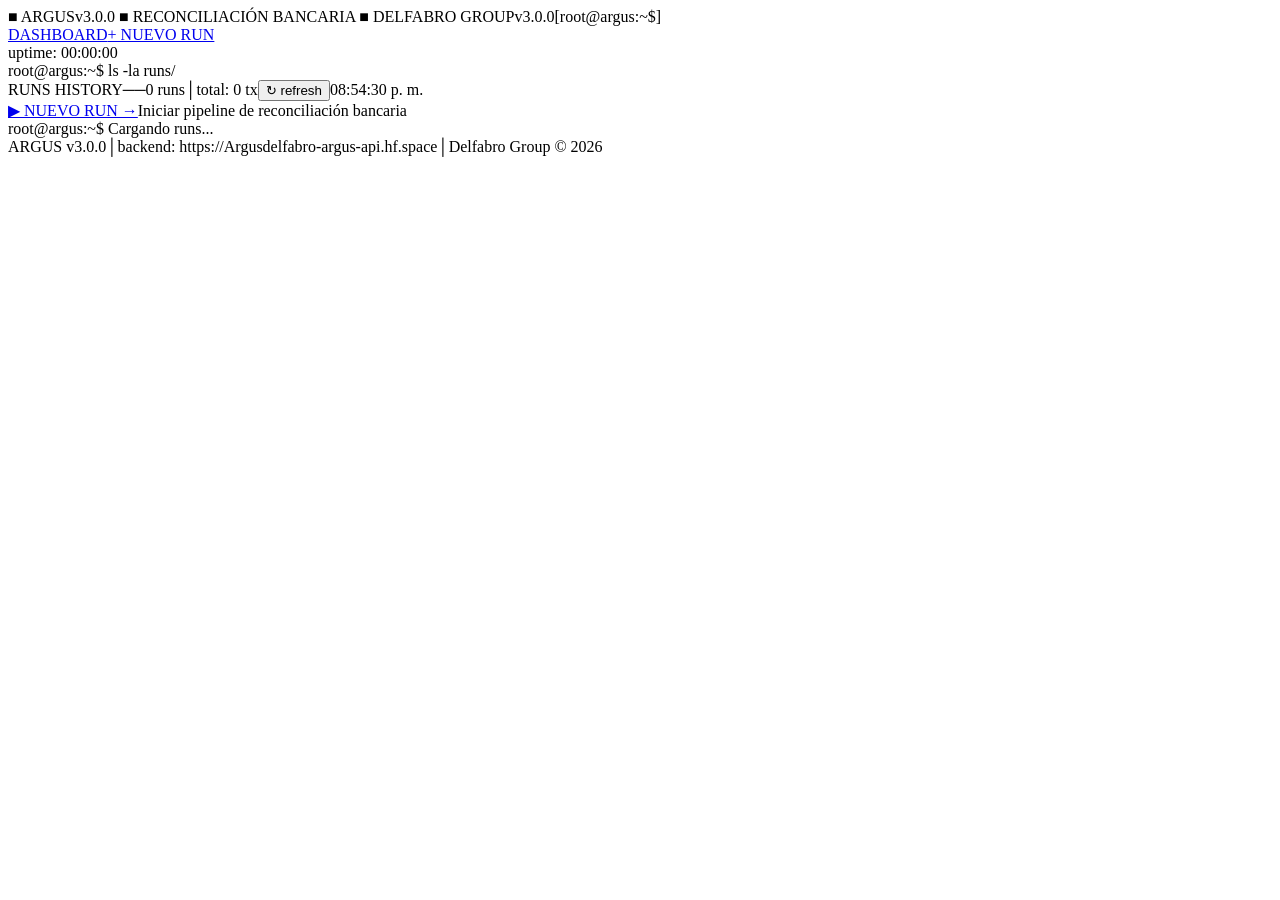
==== commit f39472bb: "deploy: de7f351c3722132da3077a3deec2d5b7c16f44a8" ====
--- a/index.html
+++ b/index.html
@@ -1,3 +1,3 @@
 <!DOCTYPE html><html lang="es"><head><meta charSet="utf-8"/><meta name="viewport" content="width=device-width, initial-scale=1"/><link rel="stylesheet" href="/ArgusPlatform/_next/static/css/7183e00decbb31b9.css" data-precedence="next"/><link rel="preload" as="script" fetchPriority="low" href="/ArgusPlatform/_next/static/chunks/webpack-ad480c7cac724873.js"/><script src="/ArgusPlatform/_next/static/chunks/fd9d1056-23bdddb1df3a91c8.js" async=""></script><script src="/ArgusPlatform/_next/static/chunks/23-feab5bad1d04fbbb.js" async=""></script><script src="/ArgusPlatform/_next/static/chunks/main-app-e0806d735749c7e0.js" async=""></script><script src="/ArgusPlatform/_next/static/chunks/138-099fc0ae75111c55.js" async=""></script><script src="/ArgusPlatform/_next/static/chunks/app/page-bddd69d4b9166d80.js" async=""></script><script src="/ArgusPlatform/_next/static/chunks/app/layout-ba6b9fd0232ebda5.js" async=""></script><title>ARGUS v3.0.0 — Sistema de Reconciliación Bancaria</title><meta name="description" content="ARGUS — Delfabro Group banking reconciliation system"/><script src="/ArgusPlatform/_next/static/chunks/polyfills-78c92fac7aa8fdd8.js" noModule=""></script></head><body class="h-screen overflow-hidden bg-terminal-bg text-terminal-white font-mono flex flex-col"><header class="border-b border-terminal-border bg-terminal-bg-secondary sticky top-0 z-50"><div class="flex items-center h-10 px-4 font-mono text-xs gap-3"><span class="text-terminal-green font-bold glow-green shrink-0">■ ARGUS</span><span class="text-terminal-gray hidden lg:block shrink-0">v3.0.0 ■ RECONCILIACIÓN BANCARIA ■ DELFABRO GROUP</span><span class="text-terminal-gray hidden md:block lg:hidden shrink-0">v3.0.0</span><span class="text-terminal-gray hidden xl:block shrink-0">[root@argus:~$]</span><nav class="flex gap-1 ml-auto mr-3"><a class="px-3 py-1 rounded text-xs transition-colors
               text-terminal-cyan border border-terminal-cyan" href="/ArgusPlatform/">DASHBOARD</a><a class="px-3 py-1 rounded text-xs transition-colors font-bold
-              text-terminal-gray hover:text-terminal-green" href="/ArgusPlatform/run/">+ NUEVO RUN</a></nav><span class="text-terminal-gray text-xs tabular-nums shrink-0">uptime:<!-- --> <span class="text-terminal-green">00:00:00</span></span></div></header><main class="flex-1 flex flex-col overflow-hidden min-h-0"><div class="p-4 font-mono text-xs max-w-6xl mx-auto w-full"><div class="border border-terminal-border rounded mb-4 bg-terminal-bg-card"><div class="border-b border-terminal-border px-3 py-2 text-terminal-green">root@argus:~$ ls -la runs/</div><div class="flex items-center gap-3 px-3 py-2 border-b border-terminal-border text-terminal-gray flex-wrap"><span class="text-terminal-cyan font-bold">RUNS HISTORY</span><span class="text-terminal-gray-dim">──</span><span><span class="text-terminal-white">0</span> runs</span><span class="text-terminal-gray-dim">│</span><span>total:<!-- --> <span class="text-terminal-white tabular-nums">0</span> <!-- -->tx</span><span class="ml-auto flex items-center gap-2"><button class="text-terminal-gray hover:text-terminal-white border border-terminal-border rounded px-2 py-0.5 transition-colors hover:border-terminal-border-bright">↻ refresh</button><span class="text-terminal-gray-dim text-xs tabular-nums">08:49:16 p. m.</span></span></div><div class="px-3 py-2 border-b border-terminal-border"><a class="inline-flex items-center gap-2 px-4 py-2 border border-terminal-green text-terminal-green rounded text-sm font-bold hover:bg-terminal-green hover:text-terminal-bg transition-all glow-green active:scale-95" href="/ArgusPlatform/run/">▶ NUEVO RUN →</a><span class="ml-3 text-terminal-gray text-xs">Iniciar pipeline de reconciliación bancaria</span></div><div class="p-3"><div class="text-terminal-cyan animate-pulse py-4 text-center">root@argus:~$ Cargando runs...<span class="cursor ml-1"></span></div></div></div><div class="text-terminal-gray-dim text-xs border border-terminal-border rounded px-3 py-2 flex gap-3 flex-wrap"><span><span class="text-terminal-green">ARGUS</span> v3.0.0</span><span class="text-terminal-border">│</span><span>backend:<!-- --> <span class="text-terminal-white">https://Argusdelfabro-argus-api.hf.space</span></span><span class="text-terminal-border">│</span><span>Delfabro Group © 2026</span></div></div></main><script src="/ArgusPlatform/_next/static/chunks/webpack-ad480c7cac724873.js" async=""></script><script>(self.__next_f=self.__next_f||[]).push([0]);self.__next_f.push([2,null])</script><script>self.__next_f.push([1,"1:HL[\"/ArgusPlatform/_next/static/css/7183e00decbb31b9.css\",\"style\"]\n"])</script><script>self.__next_f.push([1,"2:I[5751,[],\"\"]\n4:I[6513,[],\"ClientPageRoot\"]\n5:I[1148,[\"138\",\"static/chunks/138-099fc0ae75111c55.js\",\"931\",\"static/chunks/app/page-bddd69d4b9166d80.js\"],\"default\"]\n6:I[9055,[\"138\",\"static/chunks/138-099fc0ae75111c55.js\",\"185\",\"static/chunks/app/layout-ba6b9fd0232ebda5.js\"],\"default\"]\n7:I[9275,[],\"\"]\n8:I[1343,[],\"\"]\na:I[6130,[],\"\"]\nb:[]\n"])</script><script>self.__next_f.push([1,"0:[[[\"$\",\"link\",\"0\",{\"rel\":\"stylesheet\",\"href\":\"/ArgusPlatform/_next/static/css/7183e00decbb31b9.css\",\"precedence\":\"next\",\"crossOrigin\":\"$undefined\"}]],[\"$\",\"$L2\",null,{\"buildId\":\"Kw8C4G8a_29iyLHpHxM5s\",\"assetPrefix\":\"/ArgusPlatform\",\"initialCanonicalUrl\":\"/\",\"initialTree\":[\"\",{\"children\":[\"__PAGE__\",{}]},\"$undefined\",\"$undefined\",true],\"initialSeedData\":[\"\",{\"children\":[\"__PAGE__\",{},[[\"$L3\",[\"$\",\"$L4\",null,{\"props\":{\"params\":{},\"searchParams\":{}},\"Component\":\"$5\"}]],null],null]},[[\"$\",\"html\",null,{\"lang\":\"es\",\"children\":[\"$\",\"body\",null,{\"className\":\"h-screen overflow-hidden bg-terminal-bg text-terminal-white font-mono flex flex-col\",\"children\":[[\"$\",\"$L6\",null,{}],[\"$\",\"main\",null,{\"className\":\"flex-1 flex flex-col overflow-hidden min-h-0\",\"children\":[\"$\",\"$L7\",null,{\"parallelRouterKey\":\"children\",\"segmentPath\":[\"children\"],\"error\":\"$undefined\",\"errorStyles\":\"$undefined\",\"errorScripts\":\"$undefined\",\"template\":[\"$\",\"$L8\",null,{}],\"templateStyles\":\"$undefined\",\"templateScripts\":\"$undefined\",\"notFound\":[[\"$\",\"title\",null,{\"children\":\"404: This page could not be found.\"}],[\"$\",\"div\",null,{\"style\":{\"fontFamily\":\"system-ui,\\\"Segoe UI\\\",Roboto,Helvetica,Arial,sans-serif,\\\"Apple Color Emoji\\\",\\\"Segoe UI Emoji\\\"\",\"height\":\"100vh\",\"textAlign\":\"center\",\"display\":\"flex\",\"flexDirection\":\"column\",\"alignItems\":\"center\",\"justifyContent\":\"center\"},\"children\":[\"$\",\"div\",null,{\"children\":[[\"$\",\"style\",null,{\"dangerouslySetInnerHTML\":{\"__html\":\"body{color:#000;background:#fff;margin:0}.next-error-h1{border-right:1px solid rgba(0,0,0,.3)}@media (prefers-color-scheme:dark){body{color:#fff;background:#000}.next-error-h1{border-right:1px solid rgba(255,255,255,.3)}}\"}}],[\"$\",\"h1\",null,{\"className\":\"next-error-h1\",\"style\":{\"display\":\"inline-block\",\"margin\":\"0 20px 0 0\",\"padding\":\"0 23px 0 0\",\"fontSize\":24,\"fontWeight\":500,\"verticalAlign\":\"top\",\"lineHeight\":\"49px\"},\"children\":\"404\"}],[\"$\",\"div\",null,{\"style\":{\"display\":\"inline-block\"},\"children\":[\"$\",\"h2\",null,{\"style\":{\"fontSize\":14,\"fontWeight\":400,\"lineHeight\":\"49px\",\"margin\":0},\"children\":\"This page could not be found.\"}]}]]}]}]],\"notFoundStyles\":[],\"styles\":null}]}]]}]}],null],null],\"couldBeIntercepted\":false,\"initialHead\":[false,\"$L9\"],\"globalErrorComponent\":\"$a\",\"missingSlots\":\"$Wb\"}]]\n"])</script><script>self.__next_f.push([1,"9:[[\"$\",\"meta\",\"0\",{\"name\":\"viewport\",\"content\":\"width=device-width, initial-scale=1\"}],[\"$\",\"meta\",\"1\",{\"charSet\":\"utf-8\"}],[\"$\",\"title\",\"2\",{\"children\":\"ARGUS v3.0.0 — Sistema de Reconciliación Bancaria\"}],[\"$\",\"meta\",\"3\",{\"name\":\"description\",\"content\":\"ARGUS — Delfabro Group banking reconciliation system\"}]]\n3:null\n"])</script></body></html>+              text-terminal-gray hover:text-terminal-green" href="/ArgusPlatform/run/">+ NUEVO RUN</a></nav><span class="text-terminal-gray text-xs tabular-nums shrink-0">uptime:<!-- --> <span class="text-terminal-green">00:00:00</span></span></div></header><main class="flex-1 flex flex-col overflow-hidden min-h-0"><div class="p-4 font-mono text-xs max-w-6xl mx-auto w-full"><div class="border border-terminal-border rounded mb-4 bg-terminal-bg-card"><div class="border-b border-terminal-border px-3 py-2 text-terminal-green">root@argus:~$ ls -la runs/</div><div class="flex items-center gap-3 px-3 py-2 border-b border-terminal-border text-terminal-gray flex-wrap"><span class="text-terminal-cyan font-bold">RUNS HISTORY</span><span class="text-terminal-gray-dim">──</span><span><span class="text-terminal-white">0</span> runs</span><span class="text-terminal-gray-dim">│</span><span>total:<!-- --> <span class="text-terminal-white tabular-nums">0</span> <!-- -->tx</span><span class="ml-auto flex items-center gap-2"><button class="text-terminal-gray hover:text-terminal-white border border-terminal-border rounded px-2 py-0.5 transition-colors hover:border-terminal-border-bright">↻ refresh</button><span class="text-terminal-gray-dim text-xs tabular-nums">08:54:30 p. m.</span></span></div><div class="px-3 py-2 border-b border-terminal-border"><a class="inline-flex items-center gap-2 px-4 py-2 border border-terminal-green text-terminal-green rounded text-sm font-bold hover:bg-terminal-green hover:text-terminal-bg transition-all glow-green active:scale-95" href="/ArgusPlatform/run/">▶ NUEVO RUN →</a><span class="ml-3 text-terminal-gray text-xs">Iniciar pipeline de reconciliación bancaria</span></div><div class="p-3"><div class="text-terminal-cyan animate-pulse py-4 text-center">root@argus:~$ Cargando runs...<span class="cursor ml-1"></span></div></div></div><div class="text-terminal-gray-dim text-xs border border-terminal-border rounded px-3 py-2 flex gap-3 flex-wrap"><span><span class="text-terminal-green">ARGUS</span> v3.0.0</span><span class="text-terminal-border">│</span><span>backend:<!-- --> <span class="text-terminal-white">https://Argusdelfabro-argus-api.hf.space</span></span><span class="text-terminal-border">│</span><span>Delfabro Group © 2026</span></div></div></main><script src="/ArgusPlatform/_next/static/chunks/webpack-ad480c7cac724873.js" async=""></script><script>(self.__next_f=self.__next_f||[]).push([0]);self.__next_f.push([2,null])</script><script>self.__next_f.push([1,"1:HL[\"/ArgusPlatform/_next/static/css/7183e00decbb31b9.css\",\"style\"]\n"])</script><script>self.__next_f.push([1,"2:I[5751,[],\"\"]\n4:I[6513,[],\"ClientPageRoot\"]\n5:I[1148,[\"138\",\"static/chunks/138-099fc0ae75111c55.js\",\"931\",\"static/chunks/app/page-bddd69d4b9166d80.js\"],\"default\"]\n6:I[9055,[\"138\",\"static/chunks/138-099fc0ae75111c55.js\",\"185\",\"static/chunks/app/layout-ba6b9fd0232ebda5.js\"],\"default\"]\n7:I[9275,[],\"\"]\n8:I[1343,[],\"\"]\na:I[6130,[],\"\"]\nb:[]\n"])</script><script>self.__next_f.push([1,"0:[[[\"$\",\"link\",\"0\",{\"rel\":\"stylesheet\",\"href\":\"/ArgusPlatform/_next/static/css/7183e00decbb31b9.css\",\"precedence\":\"next\",\"crossOrigin\":\"$undefined\"}]],[\"$\",\"$L2\",null,{\"buildId\":\"y8OtYZ9NisxVycr4KcnWw\",\"assetPrefix\":\"/ArgusPlatform\",\"initialCanonicalUrl\":\"/\",\"initialTree\":[\"\",{\"children\":[\"__PAGE__\",{}]},\"$undefined\",\"$undefined\",true],\"initialSeedData\":[\"\",{\"children\":[\"__PAGE__\",{},[[\"$L3\",[\"$\",\"$L4\",null,{\"props\":{\"params\":{},\"searchParams\":{}},\"Component\":\"$5\"}]],null],null]},[[\"$\",\"html\",null,{\"lang\":\"es\",\"children\":[\"$\",\"body\",null,{\"className\":\"h-screen overflow-hidden bg-terminal-bg text-terminal-white font-mono flex flex-col\",\"children\":[[\"$\",\"$L6\",null,{}],[\"$\",\"main\",null,{\"className\":\"flex-1 flex flex-col overflow-hidden min-h-0\",\"children\":[\"$\",\"$L7\",null,{\"parallelRouterKey\":\"children\",\"segmentPath\":[\"children\"],\"error\":\"$undefined\",\"errorStyles\":\"$undefined\",\"errorScripts\":\"$undefined\",\"template\":[\"$\",\"$L8\",null,{}],\"templateStyles\":\"$undefined\",\"templateScripts\":\"$undefined\",\"notFound\":[[\"$\",\"title\",null,{\"children\":\"404: This page could not be found.\"}],[\"$\",\"div\",null,{\"style\":{\"fontFamily\":\"system-ui,\\\"Segoe UI\\\",Roboto,Helvetica,Arial,sans-serif,\\\"Apple Color Emoji\\\",\\\"Segoe UI Emoji\\\"\",\"height\":\"100vh\",\"textAlign\":\"center\",\"display\":\"flex\",\"flexDirection\":\"column\",\"alignItems\":\"center\",\"justifyContent\":\"center\"},\"children\":[\"$\",\"div\",null,{\"children\":[[\"$\",\"style\",null,{\"dangerouslySetInnerHTML\":{\"__html\":\"body{color:#000;background:#fff;margin:0}.next-error-h1{border-right:1px solid rgba(0,0,0,.3)}@media (prefers-color-scheme:dark){body{color:#fff;background:#000}.next-error-h1{border-right:1px solid rgba(255,255,255,.3)}}\"}}],[\"$\",\"h1\",null,{\"className\":\"next-error-h1\",\"style\":{\"display\":\"inline-block\",\"margin\":\"0 20px 0 0\",\"padding\":\"0 23px 0 0\",\"fontSize\":24,\"fontWeight\":500,\"verticalAlign\":\"top\",\"lineHeight\":\"49px\"},\"children\":\"404\"}],[\"$\",\"div\",null,{\"style\":{\"display\":\"inline-block\"},\"children\":[\"$\",\"h2\",null,{\"style\":{\"fontSize\":14,\"fontWeight\":400,\"lineHeight\":\"49px\",\"margin\":0},\"children\":\"This page could not be found.\"}]}]]}]}]],\"notFoundStyles\":[],\"styles\":null}]}]]}]}],null],null],\"couldBeIntercepted\":false,\"initialHead\":[false,\"$L9\"],\"globalErrorComponent\":\"$a\",\"missingSlots\":\"$Wb\"}]]\n"])</script><script>self.__next_f.push([1,"9:[[\"$\",\"meta\",\"0\",{\"name\":\"viewport\",\"content\":\"width=device-width, initial-scale=1\"}],[\"$\",\"meta\",\"1\",{\"charSet\":\"utf-8\"}],[\"$\",\"title\",\"2\",{\"children\":\"ARGUS v3.0.0 — Sistema de Reconciliación Bancaria\"}],[\"$\",\"meta\",\"3\",{\"name\":\"description\",\"content\":\"ARGUS — Delfabro Group banking reconciliation system\"}]]\n3:null\n"])</script></body></html>
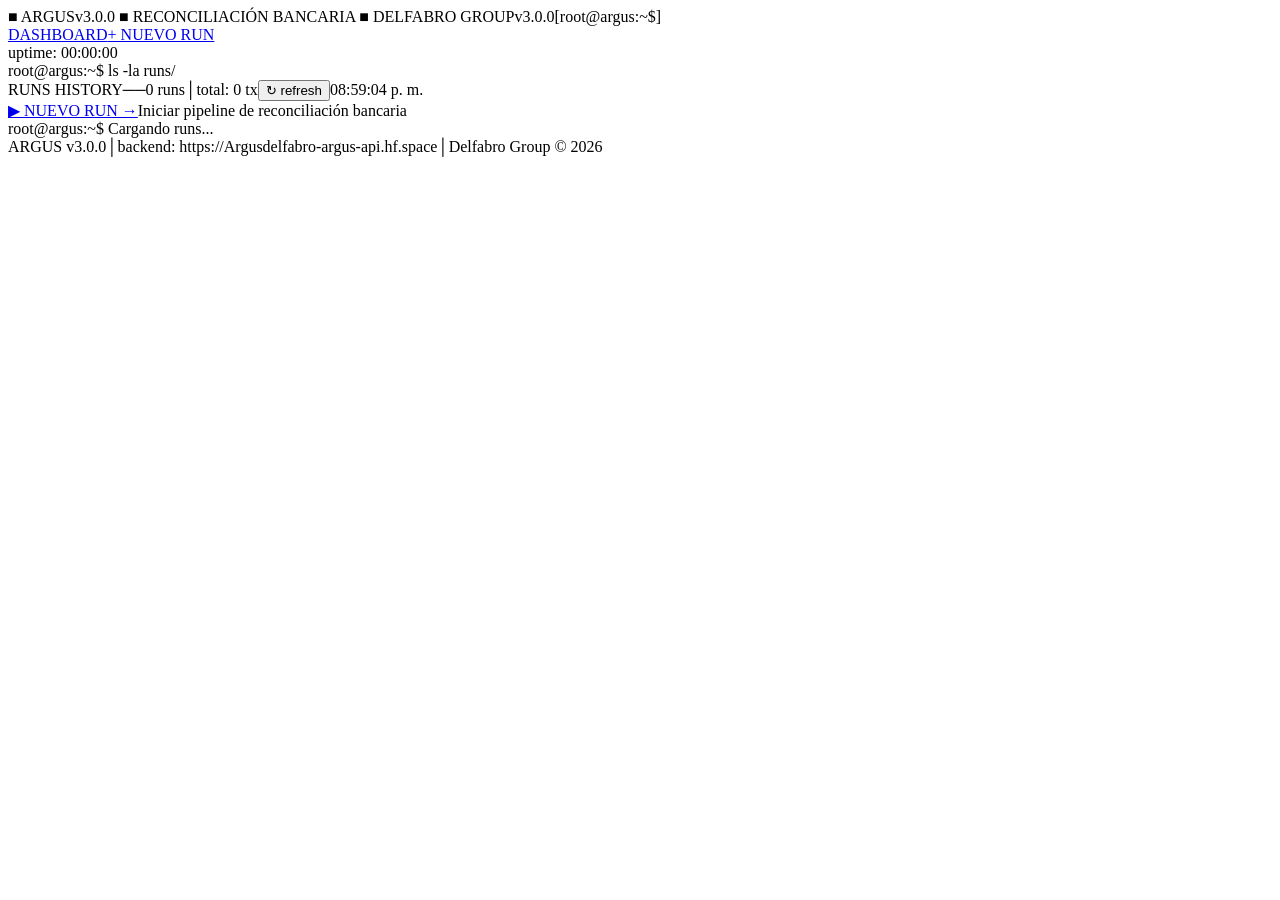
==== commit e4e19c29: "deploy: 330afacb3985e5c5e749f7d9238ef4ed57dce485" ====
--- a/index.html
+++ b/index.html
@@ -1,3 +1,3 @@
-<!DOCTYPE html><html lang="es"><head><meta charSet="utf-8"/><meta name="viewport" content="width=device-width, initial-scale=1"/><link rel="stylesheet" href="/ArgusPlatform/_next/static/css/7183e00decbb31b9.css" data-precedence="next"/><link rel="preload" as="script" fetchPriority="low" href="/ArgusPlatform/_next/static/chunks/webpack-ad480c7cac724873.js"/><script src="/ArgusPlatform/_next/static/chunks/fd9d1056-23bdddb1df3a91c8.js" async=""></script><script src="/ArgusPlatform/_next/static/chunks/23-feab5bad1d04fbbb.js" async=""></script><script src="/ArgusPlatform/_next/static/chunks/main-app-e0806d735749c7e0.js" async=""></script><script src="/ArgusPlatform/_next/static/chunks/138-099fc0ae75111c55.js" async=""></script><script src="/ArgusPlatform/_next/static/chunks/app/page-bddd69d4b9166d80.js" async=""></script><script src="/ArgusPlatform/_next/static/chunks/app/layout-ba6b9fd0232ebda5.js" async=""></script><title>ARGUS v3.0.0 — Sistema de Reconciliación Bancaria</title><meta name="description" content="ARGUS — Delfabro Group banking reconciliation system"/><script src="/ArgusPlatform/_next/static/chunks/polyfills-78c92fac7aa8fdd8.js" noModule=""></script></head><body class="h-screen overflow-hidden bg-terminal-bg text-terminal-white font-mono flex flex-col"><header class="border-b border-terminal-border bg-terminal-bg-secondary sticky top-0 z-50"><div class="flex items-center h-10 px-4 font-mono text-xs gap-3"><span class="text-terminal-green font-bold glow-green shrink-0">■ ARGUS</span><span class="text-terminal-gray hidden lg:block shrink-0">v3.0.0 ■ RECONCILIACIÓN BANCARIA ■ DELFABRO GROUP</span><span class="text-terminal-gray hidden md:block lg:hidden shrink-0">v3.0.0</span><span class="text-terminal-gray hidden xl:block shrink-0">[root@argus:~$]</span><nav class="flex gap-1 ml-auto mr-3"><a class="px-3 py-1 rounded text-xs transition-colors
+<!DOCTYPE html><html lang="es"><head><meta charSet="utf-8"/><meta name="viewport" content="width=device-width, initial-scale=1"/><link rel="stylesheet" href="/ArgusPlatform/_next/static/css/ea433aee8d545fa4.css" data-precedence="next"/><link rel="preload" as="script" fetchPriority="low" href="/ArgusPlatform/_next/static/chunks/webpack-ad480c7cac724873.js"/><script src="/ArgusPlatform/_next/static/chunks/fd9d1056-4b87d5bb1aa946b3.js" async=""></script><script src="/ArgusPlatform/_next/static/chunks/23-62f2d02f3d704831.js" async=""></script><script src="/ArgusPlatform/_next/static/chunks/main-app-e0806d735749c7e0.js" async=""></script><script src="/ArgusPlatform/_next/static/chunks/138-85cd3e5359a0a686.js" async=""></script><script src="/ArgusPlatform/_next/static/chunks/app/page-a7d97dcc298e53b8.js" async=""></script><script src="/ArgusPlatform/_next/static/chunks/app/layout-141957f800493d94.js" async=""></script><title>ARGUS v3.0.0 — Sistema de Reconciliación Bancaria</title><meta name="description" content="ARGUS — Delfabro Group banking reconciliation system"/><script src="/ArgusPlatform/_next/static/chunks/polyfills-78c92fac7aa8fdd8.js" noModule=""></script></head><body class="h-screen overflow-hidden bg-terminal-bg text-terminal-white font-mono flex flex-col"><header class="border-b border-terminal-border bg-terminal-bg-secondary sticky top-0 z-50"><div class="flex items-center h-10 px-4 font-mono text-xs gap-3"><span class="text-terminal-green font-bold glow-green shrink-0">■ ARGUS</span><span class="text-terminal-gray hidden lg:block shrink-0">v3.0.0 ■ RECONCILIACIÓN BANCARIA ■ DELFABRO GROUP</span><span class="text-terminal-gray hidden md:block lg:hidden shrink-0">v3.0.0</span><span class="text-terminal-gray hidden xl:block shrink-0">[root@argus:~$]</span><nav class="flex gap-1 ml-auto mr-3"><a class="px-3 py-1 rounded text-xs transition-colors
               text-terminal-cyan border border-terminal-cyan" href="/ArgusPlatform/">DASHBOARD</a><a class="px-3 py-1 rounded text-xs transition-colors font-bold
-              text-terminal-gray hover:text-terminal-green" href="/ArgusPlatform/run/">+ NUEVO RUN</a></nav><span class="text-terminal-gray text-xs tabular-nums shrink-0">uptime:<!-- --> <span class="text-terminal-green">00:00:00</span></span></div></header><main class="flex-1 flex flex-col overflow-hidden min-h-0"><div class="p-4 font-mono text-xs max-w-6xl mx-auto w-full"><div class="border border-terminal-border rounded mb-4 bg-terminal-bg-card"><div class="border-b border-terminal-border px-3 py-2 text-terminal-green">root@argus:~$ ls -la runs/</div><div class="flex items-center gap-3 px-3 py-2 border-b border-terminal-border text-terminal-gray flex-wrap"><span class="text-terminal-cyan font-bold">RUNS HISTORY</span><span class="text-terminal-gray-dim">──</span><span><span class="text-terminal-white">0</span> runs</span><span class="text-terminal-gray-dim">│</span><span>total:<!-- --> <span class="text-terminal-white tabular-nums">0</span> <!-- -->tx</span><span class="ml-auto flex items-center gap-2"><button class="text-terminal-gray hover:text-terminal-white border border-terminal-border rounded px-2 py-0.5 transition-colors hover:border-terminal-border-bright">↻ refresh</button><span class="text-terminal-gray-dim text-xs tabular-nums">08:54:30 p. m.</span></span></div><div class="px-3 py-2 border-b border-terminal-border"><a class="inline-flex items-center gap-2 px-4 py-2 border border-terminal-green text-terminal-green rounded text-sm font-bold hover:bg-terminal-green hover:text-terminal-bg transition-all glow-green active:scale-95" href="/ArgusPlatform/run/">▶ NUEVO RUN →</a><span class="ml-3 text-terminal-gray text-xs">Iniciar pipeline de reconciliación bancaria</span></div><div class="p-3"><div class="text-terminal-cyan animate-pulse py-4 text-center">root@argus:~$ Cargando runs...<span class="cursor ml-1"></span></div></div></div><div class="text-terminal-gray-dim text-xs border border-terminal-border rounded px-3 py-2 flex gap-3 flex-wrap"><span><span class="text-terminal-green">ARGUS</span> v3.0.0</span><span class="text-terminal-border">│</span><span>backend:<!-- --> <span class="text-terminal-white">https://Argusdelfabro-argus-api.hf.space</span></span><span class="text-terminal-border">│</span><span>Delfabro Group © 2026</span></div></div></main><script src="/ArgusPlatform/_next/static/chunks/webpack-ad480c7cac724873.js" async=""></script><script>(self.__next_f=self.__next_f||[]).push([0]);self.__next_f.push([2,null])</script><script>self.__next_f.push([1,"1:HL[\"/ArgusPlatform/_next/static/css/7183e00decbb31b9.css\",\"style\"]\n"])</script><script>self.__next_f.push([1,"2:I[5751,[],\"\"]\n4:I[6513,[],\"ClientPageRoot\"]\n5:I[1148,[\"138\",\"static/chunks/138-099fc0ae75111c55.js\",\"931\",\"static/chunks/app/page-bddd69d4b9166d80.js\"],\"default\"]\n6:I[9055,[\"138\",\"static/chunks/138-099fc0ae75111c55.js\",\"185\",\"static/chunks/app/layout-ba6b9fd0232ebda5.js\"],\"default\"]\n7:I[9275,[],\"\"]\n8:I[1343,[],\"\"]\na:I[6130,[],\"\"]\nb:[]\n"])</script><script>self.__next_f.push([1,"0:[[[\"$\",\"link\",\"0\",{\"rel\":\"stylesheet\",\"href\":\"/ArgusPlatform/_next/static/css/7183e00decbb31b9.css\",\"precedence\":\"next\",\"crossOrigin\":\"$undefined\"}]],[\"$\",\"$L2\",null,{\"buildId\":\"y8OtYZ9NisxVycr4KcnWw\",\"assetPrefix\":\"/ArgusPlatform\",\"initialCanonicalUrl\":\"/\",\"initialTree\":[\"\",{\"children\":[\"__PAGE__\",{}]},\"$undefined\",\"$undefined\",true],\"initialSeedData\":[\"\",{\"children\":[\"__PAGE__\",{},[[\"$L3\",[\"$\",\"$L4\",null,{\"props\":{\"params\":{},\"searchParams\":{}},\"Component\":\"$5\"}]],null],null]},[[\"$\",\"html\",null,{\"lang\":\"es\",\"children\":[\"$\",\"body\",null,{\"className\":\"h-screen overflow-hidden bg-terminal-bg text-terminal-white font-mono flex flex-col\",\"children\":[[\"$\",\"$L6\",null,{}],[\"$\",\"main\",null,{\"className\":\"flex-1 flex flex-col overflow-hidden min-h-0\",\"children\":[\"$\",\"$L7\",null,{\"parallelRouterKey\":\"children\",\"segmentPath\":[\"children\"],\"error\":\"$undefined\",\"errorStyles\":\"$undefined\",\"errorScripts\":\"$undefined\",\"template\":[\"$\",\"$L8\",null,{}],\"templateStyles\":\"$undefined\",\"templateScripts\":\"$undefined\",\"notFound\":[[\"$\",\"title\",null,{\"children\":\"404: This page could not be found.\"}],[\"$\",\"div\",null,{\"style\":{\"fontFamily\":\"system-ui,\\\"Segoe UI\\\",Roboto,Helvetica,Arial,sans-serif,\\\"Apple Color Emoji\\\",\\\"Segoe UI Emoji\\\"\",\"height\":\"100vh\",\"textAlign\":\"center\",\"display\":\"flex\",\"flexDirection\":\"column\",\"alignItems\":\"center\",\"justifyContent\":\"center\"},\"children\":[\"$\",\"div\",null,{\"children\":[[\"$\",\"style\",null,{\"dangerouslySetInnerHTML\":{\"__html\":\"body{color:#000;background:#fff;margin:0}.next-error-h1{border-right:1px solid rgba(0,0,0,.3)}@media (prefers-color-scheme:dark){body{color:#fff;background:#000}.next-error-h1{border-right:1px solid rgba(255,255,255,.3)}}\"}}],[\"$\",\"h1\",null,{\"className\":\"next-error-h1\",\"style\":{\"display\":\"inline-block\",\"margin\":\"0 20px 0 0\",\"padding\":\"0 23px 0 0\",\"fontSize\":24,\"fontWeight\":500,\"verticalAlign\":\"top\",\"lineHeight\":\"49px\"},\"children\":\"404\"}],[\"$\",\"div\",null,{\"style\":{\"display\":\"inline-block\"},\"children\":[\"$\",\"h2\",null,{\"style\":{\"fontSize\":14,\"fontWeight\":400,\"lineHeight\":\"49px\",\"margin\":0},\"children\":\"This page could not be found.\"}]}]]}]}]],\"notFoundStyles\":[],\"styles\":null}]}]]}]}],null],null],\"couldBeIntercepted\":false,\"initialHead\":[false,\"$L9\"],\"globalErrorComponent\":\"$a\",\"missingSlots\":\"$Wb\"}]]\n"])</script><script>self.__next_f.push([1,"9:[[\"$\",\"meta\",\"0\",{\"name\":\"viewport\",\"content\":\"width=device-width, initial-scale=1\"}],[\"$\",\"meta\",\"1\",{\"charSet\":\"utf-8\"}],[\"$\",\"title\",\"2\",{\"children\":\"ARGUS v3.0.0 — Sistema de Reconciliación Bancaria\"}],[\"$\",\"meta\",\"3\",{\"name\":\"description\",\"content\":\"ARGUS — Delfabro Group banking reconciliation system\"}]]\n3:null\n"])</script></body></html>+              text-terminal-gray hover:text-terminal-green" href="/ArgusPlatform/run/">+ NUEVO RUN</a></nav><span class="text-terminal-gray text-xs tabular-nums shrink-0">uptime:<!-- --> <span class="text-terminal-green">00:00:00</span></span></div></header><main class="flex-1 flex flex-col overflow-hidden min-h-0"><div class="p-4 font-mono text-xs max-w-6xl mx-auto w-full"><div class="border border-terminal-border rounded mb-4 bg-terminal-bg-card"><div class="border-b border-terminal-border px-3 py-2 text-terminal-green">root@argus:~$ ls -la runs/</div><div class="flex items-center gap-3 px-3 py-2 border-b border-terminal-border text-terminal-gray flex-wrap"><span class="text-terminal-cyan font-bold">RUNS HISTORY</span><span class="text-terminal-gray-dim">──</span><span><span class="text-terminal-white">0</span> runs</span><span class="text-terminal-gray-dim">│</span><span>total:<!-- --> <span class="text-terminal-white tabular-nums">0</span> <!-- -->tx</span><span class="ml-auto flex items-center gap-2"><button class="text-terminal-gray hover:text-terminal-white border border-terminal-border rounded px-2 py-0.5 transition-colors hover:border-terminal-border-bright">↻ refresh</button><span class="text-terminal-gray-dim text-xs tabular-nums">08:59:04 p. m.</span></span></div><div class="px-3 py-2 border-b border-terminal-border"><a class="inline-flex items-center gap-2 px-4 py-2 border border-terminal-green text-terminal-green rounded text-sm font-bold hover:bg-terminal-green hover:text-terminal-bg transition-all glow-green active:scale-95" href="/ArgusPlatform/run/">▶ NUEVO RUN →</a><span class="ml-3 text-terminal-gray text-xs">Iniciar pipeline de reconciliación bancaria</span></div><div class="p-3"><div class="text-terminal-cyan animate-pulse py-4 text-center">root@argus:~$ Cargando runs...<span class="cursor ml-1"></span></div></div></div><div class="text-terminal-gray-dim text-xs border border-terminal-border rounded px-3 py-2 flex gap-3 flex-wrap"><span><span class="text-terminal-green">ARGUS</span> v3.0.0</span><span class="text-terminal-border">│</span><span>backend:<!-- --> <span class="text-terminal-white">https://Argusdelfabro-argus-api.hf.space</span></span><span class="text-terminal-border">│</span><span>Delfabro Group © 2026</span></div></div></main><script src="/ArgusPlatform/_next/static/chunks/webpack-ad480c7cac724873.js" async=""></script><script>(self.__next_f=self.__next_f||[]).push([0]);self.__next_f.push([2,null])</script><script>self.__next_f.push([1,"1:HL[\"/ArgusPlatform/_next/static/css/ea433aee8d545fa4.css\",\"style\"]\n"])</script><script>self.__next_f.push([1,"2:I[5751,[],\"\"]\n4:I[6513,[],\"ClientPageRoot\"]\n5:I[1148,[\"138\",\"static/chunks/138-85cd3e5359a0a686.js\",\"931\",\"static/chunks/app/page-a7d97dcc298e53b8.js\"],\"default\"]\n6:I[9055,[\"138\",\"static/chunks/138-85cd3e5359a0a686.js\",\"185\",\"static/chunks/app/layout-141957f800493d94.js\"],\"default\"]\n7:I[9275,[],\"\"]\n8:I[1343,[],\"\"]\na:I[6130,[],\"\"]\nb:[]\n"])</script><script>self.__next_f.push([1,"0:[[[\"$\",\"link\",\"0\",{\"rel\":\"stylesheet\",\"href\":\"/ArgusPlatform/_next/static/css/ea433aee8d545fa4.css\",\"precedence\":\"next\",\"crossOrigin\":\"$undefined\"}]],[\"$\",\"$L2\",null,{\"buildId\":\"KMbKNC8SeMvt8316gsYpK\",\"assetPrefix\":\"/ArgusPlatform\",\"initialCanonicalUrl\":\"/\",\"initialTree\":[\"\",{\"children\":[\"__PAGE__\",{}]},\"$undefined\",\"$undefined\",true],\"initialSeedData\":[\"\",{\"children\":[\"__PAGE__\",{},[[\"$L3\",[\"$\",\"$L4\",null,{\"props\":{\"params\":{},\"searchParams\":{}},\"Component\":\"$5\"}]],null],null]},[[\"$\",\"html\",null,{\"lang\":\"es\",\"children\":[\"$\",\"body\",null,{\"className\":\"h-screen overflow-hidden bg-terminal-bg text-terminal-white font-mono flex flex-col\",\"children\":[[\"$\",\"$L6\",null,{}],[\"$\",\"main\",null,{\"className\":\"flex-1 flex flex-col overflow-hidden min-h-0\",\"children\":[\"$\",\"$L7\",null,{\"parallelRouterKey\":\"children\",\"segmentPath\":[\"children\"],\"error\":\"$undefined\",\"errorStyles\":\"$undefined\",\"errorScripts\":\"$undefined\",\"template\":[\"$\",\"$L8\",null,{}],\"templateStyles\":\"$undefined\",\"templateScripts\":\"$undefined\",\"notFound\":[[\"$\",\"title\",null,{\"children\":\"404: This page could not be found.\"}],[\"$\",\"div\",null,{\"style\":{\"fontFamily\":\"system-ui,\\\"Segoe UI\\\",Roboto,Helvetica,Arial,sans-serif,\\\"Apple Color Emoji\\\",\\\"Segoe UI Emoji\\\"\",\"height\":\"100vh\",\"textAlign\":\"center\",\"display\":\"flex\",\"flexDirection\":\"column\",\"alignItems\":\"center\",\"justifyContent\":\"center\"},\"children\":[\"$\",\"div\",null,{\"children\":[[\"$\",\"style\",null,{\"dangerouslySetInnerHTML\":{\"__html\":\"body{color:#000;background:#fff;margin:0}.next-error-h1{border-right:1px solid rgba(0,0,0,.3)}@media (prefers-color-scheme:dark){body{color:#fff;background:#000}.next-error-h1{border-right:1px solid rgba(255,255,255,.3)}}\"}}],[\"$\",\"h1\",null,{\"className\":\"next-error-h1\",\"style\":{\"display\":\"inline-block\",\"margin\":\"0 20px 0 0\",\"padding\":\"0 23px 0 0\",\"fontSize\":24,\"fontWeight\":500,\"verticalAlign\":\"top\",\"lineHeight\":\"49px\"},\"children\":\"404\"}],[\"$\",\"div\",null,{\"style\":{\"display\":\"inline-block\"},\"children\":[\"$\",\"h2\",null,{\"style\":{\"fontSize\":14,\"fontWeight\":400,\"lineHeight\":\"49px\",\"margin\":0},\"children\":\"This page could not be found.\"}]}]]}]}]],\"notFoundStyles\":[],\"styles\":null}]}]]}]}],null],null],\"couldBeIntercepted\":false,\"initialHead\":[false,\"$L9\"],\"globalErrorComponent\":\"$a\",\"missingSlots\":\"$Wb\"}]]\n"])</script><script>self.__next_f.push([1,"9:[[\"$\",\"meta\",\"0\",{\"name\":\"viewport\",\"content\":\"width=device-width, initial-scale=1\"}],[\"$\",\"meta\",\"1\",{\"charSet\":\"utf-8\"}],[\"$\",\"title\",\"2\",{\"children\":\"ARGUS v3.0.0 — Sistema de Reconciliación Bancaria\"}],[\"$\",\"meta\",\"3\",{\"name\":\"description\",\"content\":\"ARGUS — Delfabro Group banking reconciliation system\"}]]\n3:null\n"])</script></body></html>
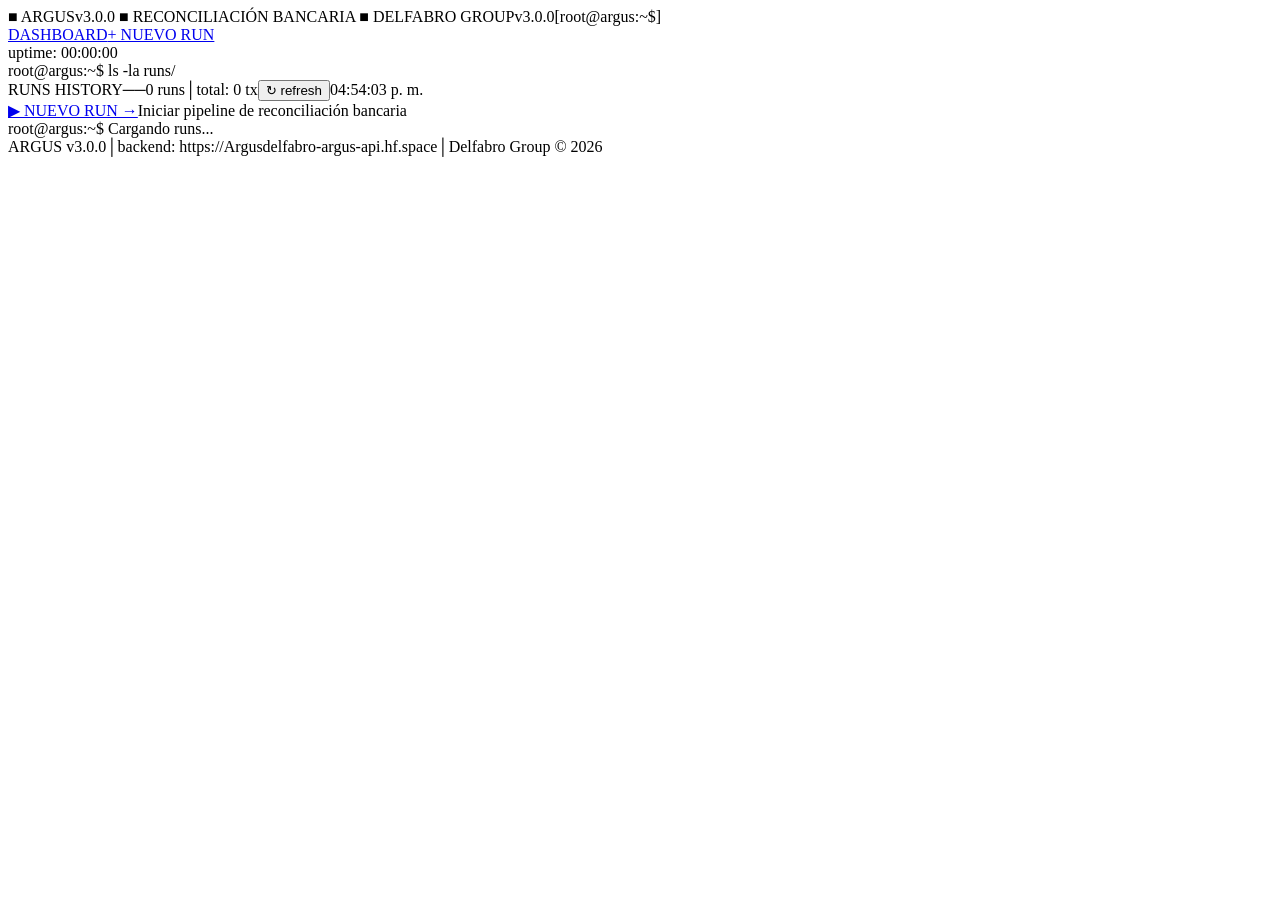
==== commit 0395923d: "deploy: 3965c26eb90372dc10ffd2e3ba4efe50dd544d1f" ====
--- a/index.html
+++ b/index.html
@@ -1,3 +1,3 @@
-<!DOCTYPE html><html lang="es"><head><meta charSet="utf-8"/><meta name="viewport" content="width=device-width, initial-scale=1"/><link rel="stylesheet" href="/ArgusPlatform/_next/static/css/ea433aee8d545fa4.css" data-precedence="next"/><link rel="preload" as="script" fetchPriority="low" href="/ArgusPlatform/_next/static/chunks/webpack-ad480c7cac724873.js"/><script src="/ArgusPlatform/_next/static/chunks/fd9d1056-4b87d5bb1aa946b3.js" async=""></script><script src="/ArgusPlatform/_next/static/chunks/23-62f2d02f3d704831.js" async=""></script><script src="/ArgusPlatform/_next/static/chunks/main-app-e0806d735749c7e0.js" async=""></script><script src="/ArgusPlatform/_next/static/chunks/138-85cd3e5359a0a686.js" async=""></script><script src="/ArgusPlatform/_next/static/chunks/app/page-a7d97dcc298e53b8.js" async=""></script><script src="/ArgusPlatform/_next/static/chunks/app/layout-141957f800493d94.js" async=""></script><title>ARGUS v3.0.0 — Sistema de Reconciliación Bancaria</title><meta name="description" content="ARGUS — Delfabro Group banking reconciliation system"/><script src="/ArgusPlatform/_next/static/chunks/polyfills-78c92fac7aa8fdd8.js" noModule=""></script></head><body class="h-screen overflow-hidden bg-terminal-bg text-terminal-white font-mono flex flex-col"><header class="border-b border-terminal-border bg-terminal-bg-secondary sticky top-0 z-50"><div class="flex items-center h-10 px-4 font-mono text-xs gap-3"><span class="text-terminal-green font-bold glow-green shrink-0">■ ARGUS</span><span class="text-terminal-gray hidden lg:block shrink-0">v3.0.0 ■ RECONCILIACIÓN BANCARIA ■ DELFABRO GROUP</span><span class="text-terminal-gray hidden md:block lg:hidden shrink-0">v3.0.0</span><span class="text-terminal-gray hidden xl:block shrink-0">[root@argus:~$]</span><nav class="flex gap-1 ml-auto mr-3"><a class="px-3 py-1 rounded text-xs transition-colors
+<!DOCTYPE html><html lang="es"><head><meta charSet="utf-8"/><meta name="viewport" content="width=device-width, initial-scale=1"/><link rel="stylesheet" href="/ArgusPlatform/_next/static/css/5b29ac41633fd190.css" data-precedence="next"/><link rel="preload" as="script" fetchPriority="low" href="/ArgusPlatform/_next/static/chunks/webpack-ad480c7cac724873.js"/><script src="/ArgusPlatform/_next/static/chunks/fd9d1056-4b87d5bb1aa946b3.js" async=""></script><script src="/ArgusPlatform/_next/static/chunks/23-62f2d02f3d704831.js" async=""></script><script src="/ArgusPlatform/_next/static/chunks/main-app-e0806d735749c7e0.js" async=""></script><script src="/ArgusPlatform/_next/static/chunks/138-85cd3e5359a0a686.js" async=""></script><script src="/ArgusPlatform/_next/static/chunks/app/page-a7d97dcc298e53b8.js" async=""></script><script src="/ArgusPlatform/_next/static/chunks/app/layout-141957f800493d94.js" async=""></script><title>ARGUS v3.0.0 — Sistema de Reconciliación Bancaria</title><meta name="description" content="ARGUS — Delfabro Group banking reconciliation system"/><script src="/ArgusPlatform/_next/static/chunks/polyfills-78c92fac7aa8fdd8.js" noModule=""></script></head><body class="h-screen overflow-hidden bg-terminal-bg text-terminal-white font-mono flex flex-col"><header class="border-b border-terminal-border bg-terminal-bg-secondary sticky top-0 z-50"><div class="flex items-center h-10 px-4 font-mono text-xs gap-3"><span class="text-terminal-green font-bold glow-green shrink-0">■ ARGUS</span><span class="text-terminal-gray hidden lg:block shrink-0">v3.0.0 ■ RECONCILIACIÓN BANCARIA ■ DELFABRO GROUP</span><span class="text-terminal-gray hidden md:block lg:hidden shrink-0">v3.0.0</span><span class="text-terminal-gray hidden xl:block shrink-0">[root@argus:~$]</span><nav class="flex gap-1 ml-auto mr-3"><a class="px-3 py-1 rounded text-xs transition-colors
               text-terminal-cyan border border-terminal-cyan" href="/ArgusPlatform/">DASHBOARD</a><a class="px-3 py-1 rounded text-xs transition-colors font-bold
-              text-terminal-gray hover:text-terminal-green" href="/ArgusPlatform/run/">+ NUEVO RUN</a></nav><span class="text-terminal-gray text-xs tabular-nums shrink-0">uptime:<!-- --> <span class="text-terminal-green">00:00:00</span></span></div></header><main class="flex-1 flex flex-col overflow-hidden min-h-0"><div class="p-4 font-mono text-xs max-w-6xl mx-auto w-full"><div class="border border-terminal-border rounded mb-4 bg-terminal-bg-card"><div class="border-b border-terminal-border px-3 py-2 text-terminal-green">root@argus:~$ ls -la runs/</div><div class="flex items-center gap-3 px-3 py-2 border-b border-terminal-border text-terminal-gray flex-wrap"><span class="text-terminal-cyan font-bold">RUNS HISTORY</span><span class="text-terminal-gray-dim">──</span><span><span class="text-terminal-white">0</span> runs</span><span class="text-terminal-gray-dim">│</span><span>total:<!-- --> <span class="text-terminal-white tabular-nums">0</span> <!-- -->tx</span><span class="ml-auto flex items-center gap-2"><button class="text-terminal-gray hover:text-terminal-white border border-terminal-border rounded px-2 py-0.5 transition-colors hover:border-terminal-border-bright">↻ refresh</button><span class="text-terminal-gray-dim text-xs tabular-nums">08:59:04 p. m.</span></span></div><div class="px-3 py-2 border-b border-terminal-border"><a class="inline-flex items-center gap-2 px-4 py-2 border border-terminal-green text-terminal-green rounded text-sm font-bold hover:bg-terminal-green hover:text-terminal-bg transition-all glow-green active:scale-95" href="/ArgusPlatform/run/">▶ NUEVO RUN →</a><span class="ml-3 text-terminal-gray text-xs">Iniciar pipeline de reconciliación bancaria</span></div><div class="p-3"><div class="text-terminal-cyan animate-pulse py-4 text-center">root@argus:~$ Cargando runs...<span class="cursor ml-1"></span></div></div></div><div class="text-terminal-gray-dim text-xs border border-terminal-border rounded px-3 py-2 flex gap-3 flex-wrap"><span><span class="text-terminal-green">ARGUS</span> v3.0.0</span><span class="text-terminal-border">│</span><span>backend:<!-- --> <span class="text-terminal-white">https://Argusdelfabro-argus-api.hf.space</span></span><span class="text-terminal-border">│</span><span>Delfabro Group © 2026</span></div></div></main><script src="/ArgusPlatform/_next/static/chunks/webpack-ad480c7cac724873.js" async=""></script><script>(self.__next_f=self.__next_f||[]).push([0]);self.__next_f.push([2,null])</script><script>self.__next_f.push([1,"1:HL[\"/ArgusPlatform/_next/static/css/ea433aee8d545fa4.css\",\"style\"]\n"])</script><script>self.__next_f.push([1,"2:I[5751,[],\"\"]\n4:I[6513,[],\"ClientPageRoot\"]\n5:I[1148,[\"138\",\"static/chunks/138-85cd3e5359a0a686.js\",\"931\",\"static/chunks/app/page-a7d97dcc298e53b8.js\"],\"default\"]\n6:I[9055,[\"138\",\"static/chunks/138-85cd3e5359a0a686.js\",\"185\",\"static/chunks/app/layout-141957f800493d94.js\"],\"default\"]\n7:I[9275,[],\"\"]\n8:I[1343,[],\"\"]\na:I[6130,[],\"\"]\nb:[]\n"])</script><script>self.__next_f.push([1,"0:[[[\"$\",\"link\",\"0\",{\"rel\":\"stylesheet\",\"href\":\"/ArgusPlatform/_next/static/css/ea433aee8d545fa4.css\",\"precedence\":\"next\",\"crossOrigin\":\"$undefined\"}]],[\"$\",\"$L2\",null,{\"buildId\":\"KMbKNC8SeMvt8316gsYpK\",\"assetPrefix\":\"/ArgusPlatform\",\"initialCanonicalUrl\":\"/\",\"initialTree\":[\"\",{\"children\":[\"__PAGE__\",{}]},\"$undefined\",\"$undefined\",true],\"initialSeedData\":[\"\",{\"children\":[\"__PAGE__\",{},[[\"$L3\",[\"$\",\"$L4\",null,{\"props\":{\"params\":{},\"searchParams\":{}},\"Component\":\"$5\"}]],null],null]},[[\"$\",\"html\",null,{\"lang\":\"es\",\"children\":[\"$\",\"body\",null,{\"className\":\"h-screen overflow-hidden bg-terminal-bg text-terminal-white font-mono flex flex-col\",\"children\":[[\"$\",\"$L6\",null,{}],[\"$\",\"main\",null,{\"className\":\"flex-1 flex flex-col overflow-hidden min-h-0\",\"children\":[\"$\",\"$L7\",null,{\"parallelRouterKey\":\"children\",\"segmentPath\":[\"children\"],\"error\":\"$undefined\",\"errorStyles\":\"$undefined\",\"errorScripts\":\"$undefined\",\"template\":[\"$\",\"$L8\",null,{}],\"templateStyles\":\"$undefined\",\"templateScripts\":\"$undefined\",\"notFound\":[[\"$\",\"title\",null,{\"children\":\"404: This page could not be found.\"}],[\"$\",\"div\",null,{\"style\":{\"fontFamily\":\"system-ui,\\\"Segoe UI\\\",Roboto,Helvetica,Arial,sans-serif,\\\"Apple Color Emoji\\\",\\\"Segoe UI Emoji\\\"\",\"height\":\"100vh\",\"textAlign\":\"center\",\"display\":\"flex\",\"flexDirection\":\"column\",\"alignItems\":\"center\",\"justifyContent\":\"center\"},\"children\":[\"$\",\"div\",null,{\"children\":[[\"$\",\"style\",null,{\"dangerouslySetInnerHTML\":{\"__html\":\"body{color:#000;background:#fff;margin:0}.next-error-h1{border-right:1px solid rgba(0,0,0,.3)}@media (prefers-color-scheme:dark){body{color:#fff;background:#000}.next-error-h1{border-right:1px solid rgba(255,255,255,.3)}}\"}}],[\"$\",\"h1\",null,{\"className\":\"next-error-h1\",\"style\":{\"display\":\"inline-block\",\"margin\":\"0 20px 0 0\",\"padding\":\"0 23px 0 0\",\"fontSize\":24,\"fontWeight\":500,\"verticalAlign\":\"top\",\"lineHeight\":\"49px\"},\"children\":\"404\"}],[\"$\",\"div\",null,{\"style\":{\"display\":\"inline-block\"},\"children\":[\"$\",\"h2\",null,{\"style\":{\"fontSize\":14,\"fontWeight\":400,\"lineHeight\":\"49px\",\"margin\":0},\"children\":\"This page could not be found.\"}]}]]}]}]],\"notFoundStyles\":[],\"styles\":null}]}]]}]}],null],null],\"couldBeIntercepted\":false,\"initialHead\":[false,\"$L9\"],\"globalErrorComponent\":\"$a\",\"missingSlots\":\"$Wb\"}]]\n"])</script><script>self.__next_f.push([1,"9:[[\"$\",\"meta\",\"0\",{\"name\":\"viewport\",\"content\":\"width=device-width, initial-scale=1\"}],[\"$\",\"meta\",\"1\",{\"charSet\":\"utf-8\"}],[\"$\",\"title\",\"2\",{\"children\":\"ARGUS v3.0.0 — Sistema de Reconciliación Bancaria\"}],[\"$\",\"meta\",\"3\",{\"name\":\"description\",\"content\":\"ARGUS — Delfabro Group banking reconciliation system\"}]]\n3:null\n"])</script></body></html>+              text-terminal-gray hover:text-terminal-green" href="/ArgusPlatform/run/">+ NUEVO RUN</a></nav><span class="text-terminal-gray text-xs tabular-nums shrink-0">uptime:<!-- --> <span class="text-terminal-green">00:00:00</span></span></div></header><main class="flex-1 flex flex-col overflow-hidden min-h-0"><div class="p-4 font-mono text-xs max-w-6xl mx-auto w-full"><div class="border border-terminal-border rounded mb-4 bg-terminal-bg-card"><div class="border-b border-terminal-border px-3 py-2 text-terminal-green">root@argus:~$ ls -la runs/</div><div class="flex items-center gap-3 px-3 py-2 border-b border-terminal-border text-terminal-gray flex-wrap"><span class="text-terminal-cyan font-bold">RUNS HISTORY</span><span class="text-terminal-gray-dim">──</span><span><span class="text-terminal-white">0</span> runs</span><span class="text-terminal-gray-dim">│</span><span>total:<!-- --> <span class="text-terminal-white tabular-nums">0</span> <!-- -->tx</span><span class="ml-auto flex items-center gap-2"><button class="text-terminal-gray hover:text-terminal-white border border-terminal-border rounded px-2 py-0.5 transition-colors hover:border-terminal-border-bright">↻ refresh</button><span class="text-terminal-gray-dim text-xs tabular-nums">04:54:03 p. m.</span></span></div><div class="px-3 py-2 border-b border-terminal-border"><a class="inline-flex items-center gap-2 px-4 py-2 border border-terminal-green text-terminal-green rounded text-sm font-bold hover:bg-terminal-green hover:text-terminal-bg transition-all glow-green active:scale-95" href="/ArgusPlatform/run/">▶ NUEVO RUN →</a><span class="ml-3 text-terminal-gray text-xs">Iniciar pipeline de reconciliación bancaria</span></div><div class="p-3"><div class="text-terminal-cyan animate-pulse py-4 text-center">root@argus:~$ Cargando runs...<span class="cursor ml-1"></span></div></div></div><div class="text-terminal-gray-dim text-xs border border-terminal-border rounded px-3 py-2 flex gap-3 flex-wrap"><span><span class="text-terminal-green">ARGUS</span> v3.0.0</span><span class="text-terminal-border">│</span><span>backend:<!-- --> <span class="text-terminal-white">https://Argusdelfabro-argus-api.hf.space</span></span><span class="text-terminal-border">│</span><span>Delfabro Group © 2026</span></div></div></main><script src="/ArgusPlatform/_next/static/chunks/webpack-ad480c7cac724873.js" async=""></script><script>(self.__next_f=self.__next_f||[]).push([0]);self.__next_f.push([2,null])</script><script>self.__next_f.push([1,"1:HL[\"/ArgusPlatform/_next/static/css/5b29ac41633fd190.css\",\"style\"]\n"])</script><script>self.__next_f.push([1,"2:I[5751,[],\"\"]\n4:I[6513,[],\"ClientPageRoot\"]\n5:I[1148,[\"138\",\"static/chunks/138-85cd3e5359a0a686.js\",\"931\",\"static/chunks/app/page-a7d97dcc298e53b8.js\"],\"default\"]\n6:I[9055,[\"138\",\"static/chunks/138-85cd3e5359a0a686.js\",\"185\",\"static/chunks/app/layout-141957f800493d94.js\"],\"default\"]\n7:I[9275,[],\"\"]\n8:I[1343,[],\"\"]\na:I[6130,[],\"\"]\nb:[]\n"])</script><script>self.__next_f.push([1,"0:[[[\"$\",\"link\",\"0\",{\"rel\":\"stylesheet\",\"href\":\"/ArgusPlatform/_next/static/css/5b29ac41633fd190.css\",\"precedence\":\"next\",\"crossOrigin\":\"$undefined\"}]],[\"$\",\"$L2\",null,{\"buildId\":\"sANvNbPqKKku1RJa_Vnkn\",\"assetPrefix\":\"/ArgusPlatform\",\"initialCanonicalUrl\":\"/\",\"initialTree\":[\"\",{\"children\":[\"__PAGE__\",{}]},\"$undefined\",\"$undefined\",true],\"initialSeedData\":[\"\",{\"children\":[\"__PAGE__\",{},[[\"$L3\",[\"$\",\"$L4\",null,{\"props\":{\"params\":{},\"searchParams\":{}},\"Component\":\"$5\"}]],null],null]},[[\"$\",\"html\",null,{\"lang\":\"es\",\"children\":[\"$\",\"body\",null,{\"className\":\"h-screen overflow-hidden bg-terminal-bg text-terminal-white font-mono flex flex-col\",\"children\":[[\"$\",\"$L6\",null,{}],[\"$\",\"main\",null,{\"className\":\"flex-1 flex flex-col overflow-hidden min-h-0\",\"children\":[\"$\",\"$L7\",null,{\"parallelRouterKey\":\"children\",\"segmentPath\":[\"children\"],\"error\":\"$undefined\",\"errorStyles\":\"$undefined\",\"errorScripts\":\"$undefined\",\"template\":[\"$\",\"$L8\",null,{}],\"templateStyles\":\"$undefined\",\"templateScripts\":\"$undefined\",\"notFound\":[[\"$\",\"title\",null,{\"children\":\"404: This page could not be found.\"}],[\"$\",\"div\",null,{\"style\":{\"fontFamily\":\"system-ui,\\\"Segoe UI\\\",Roboto,Helvetica,Arial,sans-serif,\\\"Apple Color Emoji\\\",\\\"Segoe UI Emoji\\\"\",\"height\":\"100vh\",\"textAlign\":\"center\",\"display\":\"flex\",\"flexDirection\":\"column\",\"alignItems\":\"center\",\"justifyContent\":\"center\"},\"children\":[\"$\",\"div\",null,{\"children\":[[\"$\",\"style\",null,{\"dangerouslySetInnerHTML\":{\"__html\":\"body{color:#000;background:#fff;margin:0}.next-error-h1{border-right:1px solid rgba(0,0,0,.3)}@media (prefers-color-scheme:dark){body{color:#fff;background:#000}.next-error-h1{border-right:1px solid rgba(255,255,255,.3)}}\"}}],[\"$\",\"h1\",null,{\"className\":\"next-error-h1\",\"style\":{\"display\":\"inline-block\",\"margin\":\"0 20px 0 0\",\"padding\":\"0 23px 0 0\",\"fontSize\":24,\"fontWeight\":500,\"verticalAlign\":\"top\",\"lineHeight\":\"49px\"},\"children\":\"404\"}],[\"$\",\"div\",null,{\"style\":{\"display\":\"inline-block\"},\"children\":[\"$\",\"h2\",null,{\"style\":{\"fontSize\":14,\"fontWeight\":400,\"lineHeight\":\"49px\",\"margin\":0},\"children\":\"This page could not be found.\"}]}]]}]}]],\"notFoundStyles\":[],\"styles\":null}]}]]}]}],null],null],\"couldBeIntercepted\":false,\"initialHead\":[false,\"$L9\"],\"globalErrorComponent\":\"$a\",\"missingSlots\":\"$Wb\"}]]\n"])</script><script>self.__next_f.push([1,"9:[[\"$\",\"meta\",\"0\",{\"name\":\"viewport\",\"content\":\"width=device-width, initial-scale=1\"}],[\"$\",\"meta\",\"1\",{\"charSet\":\"utf-8\"}],[\"$\",\"title\",\"2\",{\"children\":\"ARGUS v3.0.0 — Sistema de Reconciliación Bancaria\"}],[\"$\",\"meta\",\"3\",{\"name\":\"description\",\"content\":\"ARGUS — Delfabro Group banking reconciliation system\"}]]\n3:null\n"])</script></body></html>
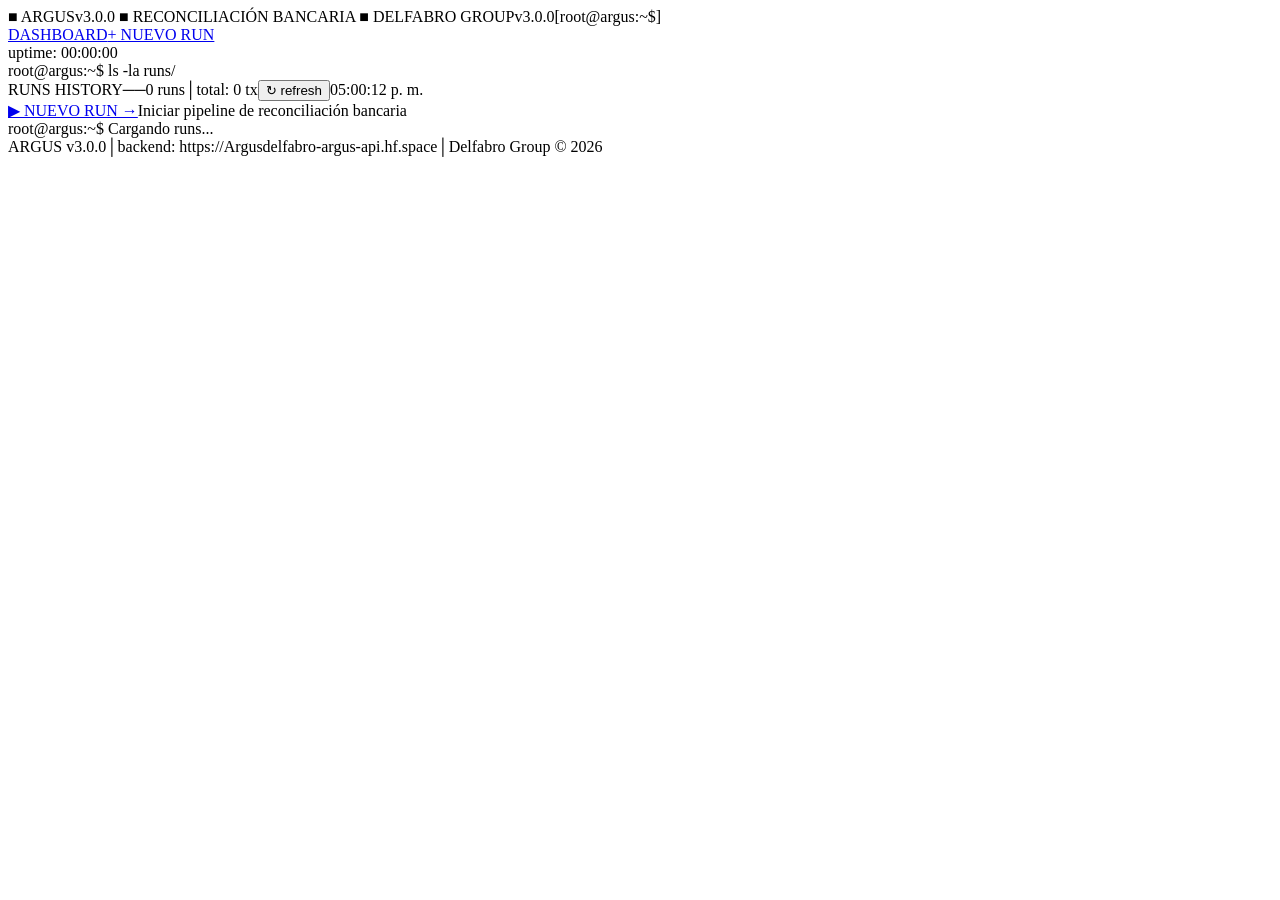
==== commit 8c6b9e35: "deploy: b373de372cafab94bb3e72d1f6f7c629dbb16fd5" ====
--- a/index.html
+++ b/index.html
@@ -1,3 +1,3 @@
-<!DOCTYPE html><html lang="es"><head><meta charSet="utf-8"/><meta name="viewport" content="width=device-width, initial-scale=1"/><link rel="stylesheet" href="/ArgusPlatform/_next/static/css/5b29ac41633fd190.css" data-precedence="next"/><link rel="preload" as="script" fetchPriority="low" href="/ArgusPlatform/_next/static/chunks/webpack-ad480c7cac724873.js"/><script src="/ArgusPlatform/_next/static/chunks/fd9d1056-4b87d5bb1aa946b3.js" async=""></script><script src="/ArgusPlatform/_next/static/chunks/23-62f2d02f3d704831.js" async=""></script><script src="/ArgusPlatform/_next/static/chunks/main-app-e0806d735749c7e0.js" async=""></script><script src="/ArgusPlatform/_next/static/chunks/138-85cd3e5359a0a686.js" async=""></script><script src="/ArgusPlatform/_next/static/chunks/app/page-a7d97dcc298e53b8.js" async=""></script><script src="/ArgusPlatform/_next/static/chunks/app/layout-141957f800493d94.js" async=""></script><title>ARGUS v3.0.0 — Sistema de Reconciliación Bancaria</title><meta name="description" content="ARGUS — Delfabro Group banking reconciliation system"/><script src="/ArgusPlatform/_next/static/chunks/polyfills-78c92fac7aa8fdd8.js" noModule=""></script></head><body class="h-screen overflow-hidden bg-terminal-bg text-terminal-white font-mono flex flex-col"><header class="border-b border-terminal-border bg-terminal-bg-secondary sticky top-0 z-50"><div class="flex items-center h-10 px-4 font-mono text-xs gap-3"><span class="text-terminal-green font-bold glow-green shrink-0">■ ARGUS</span><span class="text-terminal-gray hidden lg:block shrink-0">v3.0.0 ■ RECONCILIACIÓN BANCARIA ■ DELFABRO GROUP</span><span class="text-terminal-gray hidden md:block lg:hidden shrink-0">v3.0.0</span><span class="text-terminal-gray hidden xl:block shrink-0">[root@argus:~$]</span><nav class="flex gap-1 ml-auto mr-3"><a class="px-3 py-1 rounded text-xs transition-colors
+<!DOCTYPE html><html lang="es"><head><meta charSet="utf-8"/><meta name="viewport" content="width=device-width, initial-scale=1"/><link rel="stylesheet" href="/ArgusPlatform/_next/static/css/8ea8bd92d5f05e20.css" data-precedence="next"/><link rel="preload" as="script" fetchPriority="low" href="/ArgusPlatform/_next/static/chunks/webpack-ad480c7cac724873.js"/><script src="/ArgusPlatform/_next/static/chunks/fd9d1056-4b87d5bb1aa946b3.js" async=""></script><script src="/ArgusPlatform/_next/static/chunks/23-62f2d02f3d704831.js" async=""></script><script src="/ArgusPlatform/_next/static/chunks/main-app-e0806d735749c7e0.js" async=""></script><script src="/ArgusPlatform/_next/static/chunks/138-85cd3e5359a0a686.js" async=""></script><script src="/ArgusPlatform/_next/static/chunks/app/page-36db5b1580379651.js" async=""></script><script src="/ArgusPlatform/_next/static/chunks/app/layout-141957f800493d94.js" async=""></script><title>ARGUS v3.0.0 — Sistema de Reconciliación Bancaria</title><meta name="description" content="ARGUS — Delfabro Group banking reconciliation system"/><script src="/ArgusPlatform/_next/static/chunks/polyfills-78c92fac7aa8fdd8.js" noModule=""></script></head><body class="h-screen overflow-hidden bg-terminal-bg text-terminal-white font-mono flex flex-col"><header class="border-b border-terminal-border bg-terminal-bg-secondary sticky top-0 z-50"><div class="flex items-center h-10 px-4 font-mono text-xs gap-3"><span class="text-terminal-green font-bold glow-green shrink-0">■ ARGUS</span><span class="text-terminal-gray hidden lg:block shrink-0">v3.0.0 ■ RECONCILIACIÓN BANCARIA ■ DELFABRO GROUP</span><span class="text-terminal-gray hidden md:block lg:hidden shrink-0">v3.0.0</span><span class="text-terminal-gray hidden xl:block shrink-0">[root@argus:~$]</span><nav class="flex gap-1 ml-auto mr-3"><a class="px-3 py-1 rounded text-xs transition-colors
               text-terminal-cyan border border-terminal-cyan" href="/ArgusPlatform/">DASHBOARD</a><a class="px-3 py-1 rounded text-xs transition-colors font-bold
-              text-terminal-gray hover:text-terminal-green" href="/ArgusPlatform/run/">+ NUEVO RUN</a></nav><span class="text-terminal-gray text-xs tabular-nums shrink-0">uptime:<!-- --> <span class="text-terminal-green">00:00:00</span></span></div></header><main class="flex-1 flex flex-col overflow-hidden min-h-0"><div class="p-4 font-mono text-xs max-w-6xl mx-auto w-full"><div class="border border-terminal-border rounded mb-4 bg-terminal-bg-card"><div class="border-b border-terminal-border px-3 py-2 text-terminal-green">root@argus:~$ ls -la runs/</div><div class="flex items-center gap-3 px-3 py-2 border-b border-terminal-border text-terminal-gray flex-wrap"><span class="text-terminal-cyan font-bold">RUNS HISTORY</span><span class="text-terminal-gray-dim">──</span><span><span class="text-terminal-white">0</span> runs</span><span class="text-terminal-gray-dim">│</span><span>total:<!-- --> <span class="text-terminal-white tabular-nums">0</span> <!-- -->tx</span><span class="ml-auto flex items-center gap-2"><button class="text-terminal-gray hover:text-terminal-white border border-terminal-border rounded px-2 py-0.5 transition-colors hover:border-terminal-border-bright">↻ refresh</button><span class="text-terminal-gray-dim text-xs tabular-nums">04:54:03 p. m.</span></span></div><div class="px-3 py-2 border-b border-terminal-border"><a class="inline-flex items-center gap-2 px-4 py-2 border border-terminal-green text-terminal-green rounded text-sm font-bold hover:bg-terminal-green hover:text-terminal-bg transition-all glow-green active:scale-95" href="/ArgusPlatform/run/">▶ NUEVO RUN →</a><span class="ml-3 text-terminal-gray text-xs">Iniciar pipeline de reconciliación bancaria</span></div><div class="p-3"><div class="text-terminal-cyan animate-pulse py-4 text-center">root@argus:~$ Cargando runs...<span class="cursor ml-1"></span></div></div></div><div class="text-terminal-gray-dim text-xs border border-terminal-border rounded px-3 py-2 flex gap-3 flex-wrap"><span><span class="text-terminal-green">ARGUS</span> v3.0.0</span><span class="text-terminal-border">│</span><span>backend:<!-- --> <span class="text-terminal-white">https://Argusdelfabro-argus-api.hf.space</span></span><span class="text-terminal-border">│</span><span>Delfabro Group © 2026</span></div></div></main><script src="/ArgusPlatform/_next/static/chunks/webpack-ad480c7cac724873.js" async=""></script><script>(self.__next_f=self.__next_f||[]).push([0]);self.__next_f.push([2,null])</script><script>self.__next_f.push([1,"1:HL[\"/ArgusPlatform/_next/static/css/5b29ac41633fd190.css\",\"style\"]\n"])</script><script>self.__next_f.push([1,"2:I[5751,[],\"\"]\n4:I[6513,[],\"ClientPageRoot\"]\n5:I[1148,[\"138\",\"static/chunks/138-85cd3e5359a0a686.js\",\"931\",\"static/chunks/app/page-a7d97dcc298e53b8.js\"],\"default\"]\n6:I[9055,[\"138\",\"static/chunks/138-85cd3e5359a0a686.js\",\"185\",\"static/chunks/app/layout-141957f800493d94.js\"],\"default\"]\n7:I[9275,[],\"\"]\n8:I[1343,[],\"\"]\na:I[6130,[],\"\"]\nb:[]\n"])</script><script>self.__next_f.push([1,"0:[[[\"$\",\"link\",\"0\",{\"rel\":\"stylesheet\",\"href\":\"/ArgusPlatform/_next/static/css/5b29ac41633fd190.css\",\"precedence\":\"next\",\"crossOrigin\":\"$undefined\"}]],[\"$\",\"$L2\",null,{\"buildId\":\"sANvNbPqKKku1RJa_Vnkn\",\"assetPrefix\":\"/ArgusPlatform\",\"initialCanonicalUrl\":\"/\",\"initialTree\":[\"\",{\"children\":[\"__PAGE__\",{}]},\"$undefined\",\"$undefined\",true],\"initialSeedData\":[\"\",{\"children\":[\"__PAGE__\",{},[[\"$L3\",[\"$\",\"$L4\",null,{\"props\":{\"params\":{},\"searchParams\":{}},\"Component\":\"$5\"}]],null],null]},[[\"$\",\"html\",null,{\"lang\":\"es\",\"children\":[\"$\",\"body\",null,{\"className\":\"h-screen overflow-hidden bg-terminal-bg text-terminal-white font-mono flex flex-col\",\"children\":[[\"$\",\"$L6\",null,{}],[\"$\",\"main\",null,{\"className\":\"flex-1 flex flex-col overflow-hidden min-h-0\",\"children\":[\"$\",\"$L7\",null,{\"parallelRouterKey\":\"children\",\"segmentPath\":[\"children\"],\"error\":\"$undefined\",\"errorStyles\":\"$undefined\",\"errorScripts\":\"$undefined\",\"template\":[\"$\",\"$L8\",null,{}],\"templateStyles\":\"$undefined\",\"templateScripts\":\"$undefined\",\"notFound\":[[\"$\",\"title\",null,{\"children\":\"404: This page could not be found.\"}],[\"$\",\"div\",null,{\"style\":{\"fontFamily\":\"system-ui,\\\"Segoe UI\\\",Roboto,Helvetica,Arial,sans-serif,\\\"Apple Color Emoji\\\",\\\"Segoe UI Emoji\\\"\",\"height\":\"100vh\",\"textAlign\":\"center\",\"display\":\"flex\",\"flexDirection\":\"column\",\"alignItems\":\"center\",\"justifyContent\":\"center\"},\"children\":[\"$\",\"div\",null,{\"children\":[[\"$\",\"style\",null,{\"dangerouslySetInnerHTML\":{\"__html\":\"body{color:#000;background:#fff;margin:0}.next-error-h1{border-right:1px solid rgba(0,0,0,.3)}@media (prefers-color-scheme:dark){body{color:#fff;background:#000}.next-error-h1{border-right:1px solid rgba(255,255,255,.3)}}\"}}],[\"$\",\"h1\",null,{\"className\":\"next-error-h1\",\"style\":{\"display\":\"inline-block\",\"margin\":\"0 20px 0 0\",\"padding\":\"0 23px 0 0\",\"fontSize\":24,\"fontWeight\":500,\"verticalAlign\":\"top\",\"lineHeight\":\"49px\"},\"children\":\"404\"}],[\"$\",\"div\",null,{\"style\":{\"display\":\"inline-block\"},\"children\":[\"$\",\"h2\",null,{\"style\":{\"fontSize\":14,\"fontWeight\":400,\"lineHeight\":\"49px\",\"margin\":0},\"children\":\"This page could not be found.\"}]}]]}]}]],\"notFoundStyles\":[],\"styles\":null}]}]]}]}],null],null],\"couldBeIntercepted\":false,\"initialHead\":[false,\"$L9\"],\"globalErrorComponent\":\"$a\",\"missingSlots\":\"$Wb\"}]]\n"])</script><script>self.__next_f.push([1,"9:[[\"$\",\"meta\",\"0\",{\"name\":\"viewport\",\"content\":\"width=device-width, initial-scale=1\"}],[\"$\",\"meta\",\"1\",{\"charSet\":\"utf-8\"}],[\"$\",\"title\",\"2\",{\"children\":\"ARGUS v3.0.0 — Sistema de Reconciliación Bancaria\"}],[\"$\",\"meta\",\"3\",{\"name\":\"description\",\"content\":\"ARGUS — Delfabro Group banking reconciliation system\"}]]\n3:null\n"])</script></body></html>+              text-terminal-gray hover:text-terminal-green" href="/ArgusPlatform/run/">+ NUEVO RUN</a></nav><span class="text-terminal-gray text-xs tabular-nums shrink-0">uptime:<!-- --> <span class="text-terminal-green">00:00:00</span></span></div></header><main class="flex-1 flex flex-col overflow-hidden min-h-0"><div class="p-4 font-mono text-xs max-w-6xl mx-auto w-full"><div class="border border-terminal-border rounded mb-4 bg-terminal-bg-card"><div class="border-b border-terminal-border px-3 py-2 text-terminal-green">root@argus:~$ ls -la runs/</div><div class="flex items-center gap-3 px-3 py-2 border-b border-terminal-border text-terminal-gray flex-wrap"><span class="text-terminal-cyan font-bold">RUNS HISTORY</span><span class="text-terminal-gray-dim">──</span><span><span class="text-terminal-white">0</span> runs</span><span class="text-terminal-gray-dim">│</span><span>total:<!-- --> <span class="text-terminal-white tabular-nums">0</span> <!-- -->tx</span><span class="ml-auto flex items-center gap-2"><button class="text-terminal-gray hover:text-terminal-white border border-terminal-border rounded px-2 py-0.5 transition-colors hover:border-terminal-border-bright">↻ refresh</button><span class="text-terminal-gray-dim text-xs tabular-nums">05:00:12 p. m.</span></span></div><div class="px-3 py-2 border-b border-terminal-border"><a class="inline-flex items-center gap-2 px-4 py-2 border border-terminal-green text-terminal-green rounded text-sm font-bold hover:bg-terminal-green hover:text-terminal-bg transition-all glow-green active:scale-95" href="/ArgusPlatform/run/">▶ NUEVO RUN →</a><span class="ml-3 text-terminal-gray text-xs">Iniciar pipeline de reconciliación bancaria</span></div><div class="p-3"><div class="text-terminal-cyan animate-pulse py-4 text-center">root@argus:~$ Cargando runs...<span class="cursor ml-1"></span></div></div></div><div class="text-terminal-gray-dim text-xs border border-terminal-border rounded px-3 py-2 flex gap-3 flex-wrap"><span><span class="text-terminal-green">ARGUS</span> v3.0.0</span><span class="text-terminal-border">│</span><span>backend:<!-- --> <span class="text-terminal-white">https://Argusdelfabro-argus-api.hf.space</span></span><span class="text-terminal-border">│</span><span>Delfabro Group © 2026</span></div></div></main><script src="/ArgusPlatform/_next/static/chunks/webpack-ad480c7cac724873.js" async=""></script><script>(self.__next_f=self.__next_f||[]).push([0]);self.__next_f.push([2,null])</script><script>self.__next_f.push([1,"1:HL[\"/ArgusPlatform/_next/static/css/8ea8bd92d5f05e20.css\",\"style\"]\n"])</script><script>self.__next_f.push([1,"2:I[5751,[],\"\"]\n4:I[6513,[],\"ClientPageRoot\"]\n5:I[1148,[\"138\",\"static/chunks/138-85cd3e5359a0a686.js\",\"931\",\"static/chunks/app/page-36db5b1580379651.js\"],\"default\"]\n6:I[9055,[\"138\",\"static/chunks/138-85cd3e5359a0a686.js\",\"185\",\"static/chunks/app/layout-141957f800493d94.js\"],\"default\"]\n7:I[9275,[],\"\"]\n8:I[1343,[],\"\"]\na:I[6130,[],\"\"]\nb:[]\n"])</script><script>self.__next_f.push([1,"0:[[[\"$\",\"link\",\"0\",{\"rel\":\"stylesheet\",\"href\":\"/ArgusPlatform/_next/static/css/8ea8bd92d5f05e20.css\",\"precedence\":\"next\",\"crossOrigin\":\"$undefined\"}]],[\"$\",\"$L2\",null,{\"buildId\":\"T8SDJrBfkWc-7lJswSebI\",\"assetPrefix\":\"/ArgusPlatform\",\"initialCanonicalUrl\":\"/\",\"initialTree\":[\"\",{\"children\":[\"__PAGE__\",{}]},\"$undefined\",\"$undefined\",true],\"initialSeedData\":[\"\",{\"children\":[\"__PAGE__\",{},[[\"$L3\",[\"$\",\"$L4\",null,{\"props\":{\"params\":{},\"searchParams\":{}},\"Component\":\"$5\"}]],null],null]},[[\"$\",\"html\",null,{\"lang\":\"es\",\"children\":[\"$\",\"body\",null,{\"className\":\"h-screen overflow-hidden bg-terminal-bg text-terminal-white font-mono flex flex-col\",\"children\":[[\"$\",\"$L6\",null,{}],[\"$\",\"main\",null,{\"className\":\"flex-1 flex flex-col overflow-hidden min-h-0\",\"children\":[\"$\",\"$L7\",null,{\"parallelRouterKey\":\"children\",\"segmentPath\":[\"children\"],\"error\":\"$undefined\",\"errorStyles\":\"$undefined\",\"errorScripts\":\"$undefined\",\"template\":[\"$\",\"$L8\",null,{}],\"templateStyles\":\"$undefined\",\"templateScripts\":\"$undefined\",\"notFound\":[[\"$\",\"title\",null,{\"children\":\"404: This page could not be found.\"}],[\"$\",\"div\",null,{\"style\":{\"fontFamily\":\"system-ui,\\\"Segoe UI\\\",Roboto,Helvetica,Arial,sans-serif,\\\"Apple Color Emoji\\\",\\\"Segoe UI Emoji\\\"\",\"height\":\"100vh\",\"textAlign\":\"center\",\"display\":\"flex\",\"flexDirection\":\"column\",\"alignItems\":\"center\",\"justifyContent\":\"center\"},\"children\":[\"$\",\"div\",null,{\"children\":[[\"$\",\"style\",null,{\"dangerouslySetInnerHTML\":{\"__html\":\"body{color:#000;background:#fff;margin:0}.next-error-h1{border-right:1px solid rgba(0,0,0,.3)}@media (prefers-color-scheme:dark){body{color:#fff;background:#000}.next-error-h1{border-right:1px solid rgba(255,255,255,.3)}}\"}}],[\"$\",\"h1\",null,{\"className\":\"next-error-h1\",\"style\":{\"display\":\"inline-block\",\"margin\":\"0 20px 0 0\",\"padding\":\"0 23px 0 0\",\"fontSize\":24,\"fontWeight\":500,\"verticalAlign\":\"top\",\"lineHeight\":\"49px\"},\"children\":\"404\"}],[\"$\",\"div\",null,{\"style\":{\"display\":\"inline-block\"},\"children\":[\"$\",\"h2\",null,{\"style\":{\"fontSize\":14,\"fontWeight\":400,\"lineHeight\":\"49px\",\"margin\":0},\"children\":\"This page could not be found.\"}]}]]}]}]],\"notFoundStyles\":[],\"styles\":null}]}]]}]}],null],null],\"couldBeIntercepted\":false,\"initialHead\":[false,\"$L9\"],\"globalErrorComponent\":\"$a\",\"missingSlots\":\"$Wb\"}]]\n"])</script><script>self.__next_f.push([1,"9:[[\"$\",\"meta\",\"0\",{\"name\":\"viewport\",\"content\":\"width=device-width, initial-scale=1\"}],[\"$\",\"meta\",\"1\",{\"charSet\":\"utf-8\"}],[\"$\",\"title\",\"2\",{\"children\":\"ARGUS v3.0.0 — Sistema de Reconciliación Bancaria\"}],[\"$\",\"meta\",\"3\",{\"name\":\"description\",\"content\":\"ARGUS — Delfabro Group banking reconciliation system\"}]]\n3:null\n"])</script></body></html>
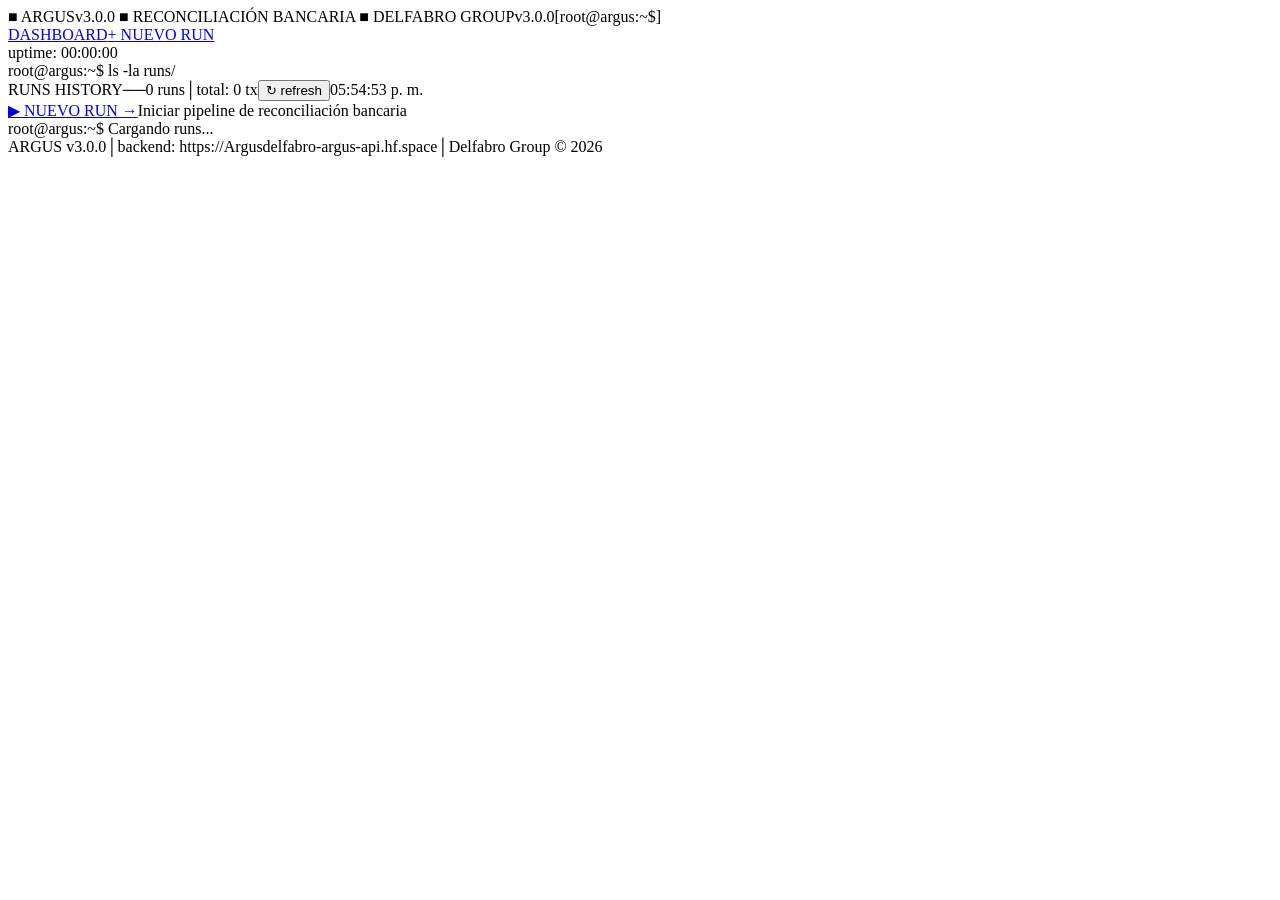
==== commit 1a417e8c: "deploy: e5484cf3bbe07aef7c2b0f224d0a5aac16be0617" ====
--- a/index.html
+++ b/index.html
@@ -1,3 +1,3 @@
-<!DOCTYPE html><html lang="es"><head><meta charSet="utf-8"/><meta name="viewport" content="width=device-width, initial-scale=1"/><link rel="stylesheet" href="/ArgusPlatform/_next/static/css/8ea8bd92d5f05e20.css" data-precedence="next"/><link rel="preload" as="script" fetchPriority="low" href="/ArgusPlatform/_next/static/chunks/webpack-ad480c7cac724873.js"/><script src="/ArgusPlatform/_next/static/chunks/fd9d1056-4b87d5bb1aa946b3.js" async=""></script><script src="/ArgusPlatform/_next/static/chunks/23-62f2d02f3d704831.js" async=""></script><script src="/ArgusPlatform/_next/static/chunks/main-app-e0806d735749c7e0.js" async=""></script><script src="/ArgusPlatform/_next/static/chunks/138-85cd3e5359a0a686.js" async=""></script><script src="/ArgusPlatform/_next/static/chunks/app/page-36db5b1580379651.js" async=""></script><script src="/ArgusPlatform/_next/static/chunks/app/layout-141957f800493d94.js" async=""></script><title>ARGUS v3.0.0 — Sistema de Reconciliación Bancaria</title><meta name="description" content="ARGUS — Delfabro Group banking reconciliation system"/><script src="/ArgusPlatform/_next/static/chunks/polyfills-78c92fac7aa8fdd8.js" noModule=""></script></head><body class="h-screen overflow-hidden bg-terminal-bg text-terminal-white font-mono flex flex-col"><header class="border-b border-terminal-border bg-terminal-bg-secondary sticky top-0 z-50"><div class="flex items-center h-10 px-4 font-mono text-xs gap-3"><span class="text-terminal-green font-bold glow-green shrink-0">■ ARGUS</span><span class="text-terminal-gray hidden lg:block shrink-0">v3.0.0 ■ RECONCILIACIÓN BANCARIA ■ DELFABRO GROUP</span><span class="text-terminal-gray hidden md:block lg:hidden shrink-0">v3.0.0</span><span class="text-terminal-gray hidden xl:block shrink-0">[root@argus:~$]</span><nav class="flex gap-1 ml-auto mr-3"><a class="px-3 py-1 rounded text-xs transition-colors
+<!DOCTYPE html><html lang="es"><head><meta charSet="utf-8"/><meta name="viewport" content="width=device-width, initial-scale=1"/><link rel="stylesheet" href="/ArgusPlatform/_next/static/css/8ea8bd92d5f05e20.css" data-precedence="next"/><link rel="preload" as="script" fetchPriority="low" href="/ArgusPlatform/_next/static/chunks/webpack-ad480c7cac724873.js"/><script src="/ArgusPlatform/_next/static/chunks/fd9d1056-4b87d5bb1aa946b3.js" async=""></script><script src="/ArgusPlatform/_next/static/chunks/23-62f2d02f3d704831.js" async=""></script><script src="/ArgusPlatform/_next/static/chunks/main-app-e0806d735749c7e0.js" async=""></script><script src="/ArgusPlatform/_next/static/chunks/138-85cd3e5359a0a686.js" async=""></script><script src="/ArgusPlatform/_next/static/chunks/app/page-1d62d16b980ac0ba.js" async=""></script><script src="/ArgusPlatform/_next/static/chunks/app/layout-141957f800493d94.js" async=""></script><title>ARGUS v3.0.0 — Sistema de Reconciliación Bancaria</title><meta name="description" content="ARGUS — Delfabro Group banking reconciliation system"/><script src="/ArgusPlatform/_next/static/chunks/polyfills-78c92fac7aa8fdd8.js" noModule=""></script></head><body class="h-screen overflow-hidden bg-terminal-bg text-terminal-white font-mono flex flex-col"><header class="border-b border-terminal-border bg-terminal-bg-secondary sticky top-0 z-50"><div class="flex items-center h-10 px-4 font-mono text-xs gap-3"><span class="text-terminal-green font-bold glow-green shrink-0">■ ARGUS</span><span class="text-terminal-gray hidden lg:block shrink-0">v3.0.0 ■ RECONCILIACIÓN BANCARIA ■ DELFABRO GROUP</span><span class="text-terminal-gray hidden md:block lg:hidden shrink-0">v3.0.0</span><span class="text-terminal-gray hidden xl:block shrink-0">[root@argus:~$]</span><nav class="flex gap-1 ml-auto mr-3"><a class="px-3 py-1 rounded text-xs transition-colors
               text-terminal-cyan border border-terminal-cyan" href="/ArgusPlatform/">DASHBOARD</a><a class="px-3 py-1 rounded text-xs transition-colors font-bold
-              text-terminal-gray hover:text-terminal-green" href="/ArgusPlatform/run/">+ NUEVO RUN</a></nav><span class="text-terminal-gray text-xs tabular-nums shrink-0">uptime:<!-- --> <span class="text-terminal-green">00:00:00</span></span></div></header><main class="flex-1 flex flex-col overflow-hidden min-h-0"><div class="p-4 font-mono text-xs max-w-6xl mx-auto w-full"><div class="border border-terminal-border rounded mb-4 bg-terminal-bg-card"><div class="border-b border-terminal-border px-3 py-2 text-terminal-green">root@argus:~$ ls -la runs/</div><div class="flex items-center gap-3 px-3 py-2 border-b border-terminal-border text-terminal-gray flex-wrap"><span class="text-terminal-cyan font-bold">RUNS HISTORY</span><span class="text-terminal-gray-dim">──</span><span><span class="text-terminal-white">0</span> runs</span><span class="text-terminal-gray-dim">│</span><span>total:<!-- --> <span class="text-terminal-white tabular-nums">0</span> <!-- -->tx</span><span class="ml-auto flex items-center gap-2"><button class="text-terminal-gray hover:text-terminal-white border border-terminal-border rounded px-2 py-0.5 transition-colors hover:border-terminal-border-bright">↻ refresh</button><span class="text-terminal-gray-dim text-xs tabular-nums">05:00:12 p. m.</span></span></div><div class="px-3 py-2 border-b border-terminal-border"><a class="inline-flex items-center gap-2 px-4 py-2 border border-terminal-green text-terminal-green rounded text-sm font-bold hover:bg-terminal-green hover:text-terminal-bg transition-all glow-green active:scale-95" href="/ArgusPlatform/run/">▶ NUEVO RUN →</a><span class="ml-3 text-terminal-gray text-xs">Iniciar pipeline de reconciliación bancaria</span></div><div class="p-3"><div class="text-terminal-cyan animate-pulse py-4 text-center">root@argus:~$ Cargando runs...<span class="cursor ml-1"></span></div></div></div><div class="text-terminal-gray-dim text-xs border border-terminal-border rounded px-3 py-2 flex gap-3 flex-wrap"><span><span class="text-terminal-green">ARGUS</span> v3.0.0</span><span class="text-terminal-border">│</span><span>backend:<!-- --> <span class="text-terminal-white">https://Argusdelfabro-argus-api.hf.space</span></span><span class="text-terminal-border">│</span><span>Delfabro Group © 2026</span></div></div></main><script src="/ArgusPlatform/_next/static/chunks/webpack-ad480c7cac724873.js" async=""></script><script>(self.__next_f=self.__next_f||[]).push([0]);self.__next_f.push([2,null])</script><script>self.__next_f.push([1,"1:HL[\"/ArgusPlatform/_next/static/css/8ea8bd92d5f05e20.css\",\"style\"]\n"])</script><script>self.__next_f.push([1,"2:I[5751,[],\"\"]\n4:I[6513,[],\"ClientPageRoot\"]\n5:I[1148,[\"138\",\"static/chunks/138-85cd3e5359a0a686.js\",\"931\",\"static/chunks/app/page-36db5b1580379651.js\"],\"default\"]\n6:I[9055,[\"138\",\"static/chunks/138-85cd3e5359a0a686.js\",\"185\",\"static/chunks/app/layout-141957f800493d94.js\"],\"default\"]\n7:I[9275,[],\"\"]\n8:I[1343,[],\"\"]\na:I[6130,[],\"\"]\nb:[]\n"])</script><script>self.__next_f.push([1,"0:[[[\"$\",\"link\",\"0\",{\"rel\":\"stylesheet\",\"href\":\"/ArgusPlatform/_next/static/css/8ea8bd92d5f05e20.css\",\"precedence\":\"next\",\"crossOrigin\":\"$undefined\"}]],[\"$\",\"$L2\",null,{\"buildId\":\"T8SDJrBfkWc-7lJswSebI\",\"assetPrefix\":\"/ArgusPlatform\",\"initialCanonicalUrl\":\"/\",\"initialTree\":[\"\",{\"children\":[\"__PAGE__\",{}]},\"$undefined\",\"$undefined\",true],\"initialSeedData\":[\"\",{\"children\":[\"__PAGE__\",{},[[\"$L3\",[\"$\",\"$L4\",null,{\"props\":{\"params\":{},\"searchParams\":{}},\"Component\":\"$5\"}]],null],null]},[[\"$\",\"html\",null,{\"lang\":\"es\",\"children\":[\"$\",\"body\",null,{\"className\":\"h-screen overflow-hidden bg-terminal-bg text-terminal-white font-mono flex flex-col\",\"children\":[[\"$\",\"$L6\",null,{}],[\"$\",\"main\",null,{\"className\":\"flex-1 flex flex-col overflow-hidden min-h-0\",\"children\":[\"$\",\"$L7\",null,{\"parallelRouterKey\":\"children\",\"segmentPath\":[\"children\"],\"error\":\"$undefined\",\"errorStyles\":\"$undefined\",\"errorScripts\":\"$undefined\",\"template\":[\"$\",\"$L8\",null,{}],\"templateStyles\":\"$undefined\",\"templateScripts\":\"$undefined\",\"notFound\":[[\"$\",\"title\",null,{\"children\":\"404: This page could not be found.\"}],[\"$\",\"div\",null,{\"style\":{\"fontFamily\":\"system-ui,\\\"Segoe UI\\\",Roboto,Helvetica,Arial,sans-serif,\\\"Apple Color Emoji\\\",\\\"Segoe UI Emoji\\\"\",\"height\":\"100vh\",\"textAlign\":\"center\",\"display\":\"flex\",\"flexDirection\":\"column\",\"alignItems\":\"center\",\"justifyContent\":\"center\"},\"children\":[\"$\",\"div\",null,{\"children\":[[\"$\",\"style\",null,{\"dangerouslySetInnerHTML\":{\"__html\":\"body{color:#000;background:#fff;margin:0}.next-error-h1{border-right:1px solid rgba(0,0,0,.3)}@media (prefers-color-scheme:dark){body{color:#fff;background:#000}.next-error-h1{border-right:1px solid rgba(255,255,255,.3)}}\"}}],[\"$\",\"h1\",null,{\"className\":\"next-error-h1\",\"style\":{\"display\":\"inline-block\",\"margin\":\"0 20px 0 0\",\"padding\":\"0 23px 0 0\",\"fontSize\":24,\"fontWeight\":500,\"verticalAlign\":\"top\",\"lineHeight\":\"49px\"},\"children\":\"404\"}],[\"$\",\"div\",null,{\"style\":{\"display\":\"inline-block\"},\"children\":[\"$\",\"h2\",null,{\"style\":{\"fontSize\":14,\"fontWeight\":400,\"lineHeight\":\"49px\",\"margin\":0},\"children\":\"This page could not be found.\"}]}]]}]}]],\"notFoundStyles\":[],\"styles\":null}]}]]}]}],null],null],\"couldBeIntercepted\":false,\"initialHead\":[false,\"$L9\"],\"globalErrorComponent\":\"$a\",\"missingSlots\":\"$Wb\"}]]\n"])</script><script>self.__next_f.push([1,"9:[[\"$\",\"meta\",\"0\",{\"name\":\"viewport\",\"content\":\"width=device-width, initial-scale=1\"}],[\"$\",\"meta\",\"1\",{\"charSet\":\"utf-8\"}],[\"$\",\"title\",\"2\",{\"children\":\"ARGUS v3.0.0 — Sistema de Reconciliación Bancaria\"}],[\"$\",\"meta\",\"3\",{\"name\":\"description\",\"content\":\"ARGUS — Delfabro Group banking reconciliation system\"}]]\n3:null\n"])</script></body></html>+              text-terminal-gray hover:text-terminal-green" href="/ArgusPlatform/run/">+ NUEVO RUN</a></nav><span class="text-terminal-gray text-xs tabular-nums shrink-0">uptime:<!-- --> <span class="text-terminal-green">00:00:00</span></span></div></header><main class="flex-1 flex flex-col overflow-hidden min-h-0"><div class="p-4 font-mono text-xs max-w-6xl mx-auto w-full"><div class="border border-terminal-border rounded mb-4 bg-terminal-bg-card"><div class="border-b border-terminal-border px-3 py-2 text-terminal-green">root@argus:~$ ls -la runs/</div><div class="flex items-center gap-3 px-3 py-2 border-b border-terminal-border text-terminal-gray flex-wrap"><span class="text-terminal-cyan font-bold">RUNS HISTORY</span><span class="text-terminal-gray-dim">──</span><span><span class="text-terminal-white">0</span> runs</span><span class="text-terminal-gray-dim">│</span><span>total:<!-- --> <span class="text-terminal-white tabular-nums">0</span> <!-- -->tx</span><span class="ml-auto flex items-center gap-2"><button class="text-terminal-gray hover:text-terminal-white border border-terminal-border rounded px-2 py-0.5 transition-colors hover:border-terminal-border-bright">↻ refresh</button><span class="text-terminal-gray-dim text-xs tabular-nums">05:54:53 p. m.</span></span></div><div class="px-3 py-2 border-b border-terminal-border"><a class="inline-flex items-center gap-2 px-4 py-2 border border-terminal-green text-terminal-green rounded text-sm font-bold hover:bg-terminal-green hover:text-terminal-bg transition-all glow-green active:scale-95" href="/ArgusPlatform/run/">▶ NUEVO RUN →</a><span class="ml-3 text-terminal-gray text-xs">Iniciar pipeline de reconciliación bancaria</span></div><div class="p-3"><div class="text-terminal-cyan animate-pulse py-4 text-center">root@argus:~$ Cargando runs...<span class="cursor ml-1"></span></div></div></div><div class="text-terminal-gray-dim text-xs border border-terminal-border rounded px-3 py-2 flex gap-3 flex-wrap"><span><span class="text-terminal-green">ARGUS</span> v3.0.0</span><span class="text-terminal-border">│</span><span>backend:<!-- --> <span class="text-terminal-white">https://Argusdelfabro-argus-api.hf.space</span></span><span class="text-terminal-border">│</span><span>Delfabro Group © 2026</span></div></div></main><script src="/ArgusPlatform/_next/static/chunks/webpack-ad480c7cac724873.js" async=""></script><script>(self.__next_f=self.__next_f||[]).push([0]);self.__next_f.push([2,null])</script><script>self.__next_f.push([1,"1:HL[\"/ArgusPlatform/_next/static/css/8ea8bd92d5f05e20.css\",\"style\"]\n"])</script><script>self.__next_f.push([1,"2:I[5751,[],\"\"]\n4:I[6513,[],\"ClientPageRoot\"]\n5:I[1148,[\"138\",\"static/chunks/138-85cd3e5359a0a686.js\",\"931\",\"static/chunks/app/page-1d62d16b980ac0ba.js\"],\"default\"]\n6:I[9055,[\"138\",\"static/chunks/138-85cd3e5359a0a686.js\",\"185\",\"static/chunks/app/layout-141957f800493d94.js\"],\"default\"]\n7:I[9275,[],\"\"]\n8:I[1343,[],\"\"]\na:I[6130,[],\"\"]\nb:[]\n"])</script><script>self.__next_f.push([1,"0:[[[\"$\",\"link\",\"0\",{\"rel\":\"stylesheet\",\"href\":\"/ArgusPlatform/_next/static/css/8ea8bd92d5f05e20.css\",\"precedence\":\"next\",\"crossOrigin\":\"$undefined\"}]],[\"$\",\"$L2\",null,{\"buildId\":\"I64ls8r1MqcJFgl9s35YQ\",\"assetPrefix\":\"/ArgusPlatform\",\"initialCanonicalUrl\":\"/\",\"initialTree\":[\"\",{\"children\":[\"__PAGE__\",{}]},\"$undefined\",\"$undefined\",true],\"initialSeedData\":[\"\",{\"children\":[\"__PAGE__\",{},[[\"$L3\",[\"$\",\"$L4\",null,{\"props\":{\"params\":{},\"searchParams\":{}},\"Component\":\"$5\"}]],null],null]},[[\"$\",\"html\",null,{\"lang\":\"es\",\"children\":[\"$\",\"body\",null,{\"className\":\"h-screen overflow-hidden bg-terminal-bg text-terminal-white font-mono flex flex-col\",\"children\":[[\"$\",\"$L6\",null,{}],[\"$\",\"main\",null,{\"className\":\"flex-1 flex flex-col overflow-hidden min-h-0\",\"children\":[\"$\",\"$L7\",null,{\"parallelRouterKey\":\"children\",\"segmentPath\":[\"children\"],\"error\":\"$undefined\",\"errorStyles\":\"$undefined\",\"errorScripts\":\"$undefined\",\"template\":[\"$\",\"$L8\",null,{}],\"templateStyles\":\"$undefined\",\"templateScripts\":\"$undefined\",\"notFound\":[[\"$\",\"title\",null,{\"children\":\"404: This page could not be found.\"}],[\"$\",\"div\",null,{\"style\":{\"fontFamily\":\"system-ui,\\\"Segoe UI\\\",Roboto,Helvetica,Arial,sans-serif,\\\"Apple Color Emoji\\\",\\\"Segoe UI Emoji\\\"\",\"height\":\"100vh\",\"textAlign\":\"center\",\"display\":\"flex\",\"flexDirection\":\"column\",\"alignItems\":\"center\",\"justifyContent\":\"center\"},\"children\":[\"$\",\"div\",null,{\"children\":[[\"$\",\"style\",null,{\"dangerouslySetInnerHTML\":{\"__html\":\"body{color:#000;background:#fff;margin:0}.next-error-h1{border-right:1px solid rgba(0,0,0,.3)}@media (prefers-color-scheme:dark){body{color:#fff;background:#000}.next-error-h1{border-right:1px solid rgba(255,255,255,.3)}}\"}}],[\"$\",\"h1\",null,{\"className\":\"next-error-h1\",\"style\":{\"display\":\"inline-block\",\"margin\":\"0 20px 0 0\",\"padding\":\"0 23px 0 0\",\"fontSize\":24,\"fontWeight\":500,\"verticalAlign\":\"top\",\"lineHeight\":\"49px\"},\"children\":\"404\"}],[\"$\",\"div\",null,{\"style\":{\"display\":\"inline-block\"},\"children\":[\"$\",\"h2\",null,{\"style\":{\"fontSize\":14,\"fontWeight\":400,\"lineHeight\":\"49px\",\"margin\":0},\"children\":\"This page could not be found.\"}]}]]}]}]],\"notFoundStyles\":[],\"styles\":null}]}]]}]}],null],null],\"couldBeIntercepted\":false,\"initialHead\":[false,\"$L9\"],\"globalErrorComponent\":\"$a\",\"missingSlots\":\"$Wb\"}]]\n"])</script><script>self.__next_f.push([1,"9:[[\"$\",\"meta\",\"0\",{\"name\":\"viewport\",\"content\":\"width=device-width, initial-scale=1\"}],[\"$\",\"meta\",\"1\",{\"charSet\":\"utf-8\"}],[\"$\",\"title\",\"2\",{\"children\":\"ARGUS v3.0.0 — Sistema de Reconciliación Bancaria\"}],[\"$\",\"meta\",\"3\",{\"name\":\"description\",\"content\":\"ARGUS — Delfabro Group banking reconciliation system\"}]]\n3:null\n"])</script></body></html>
